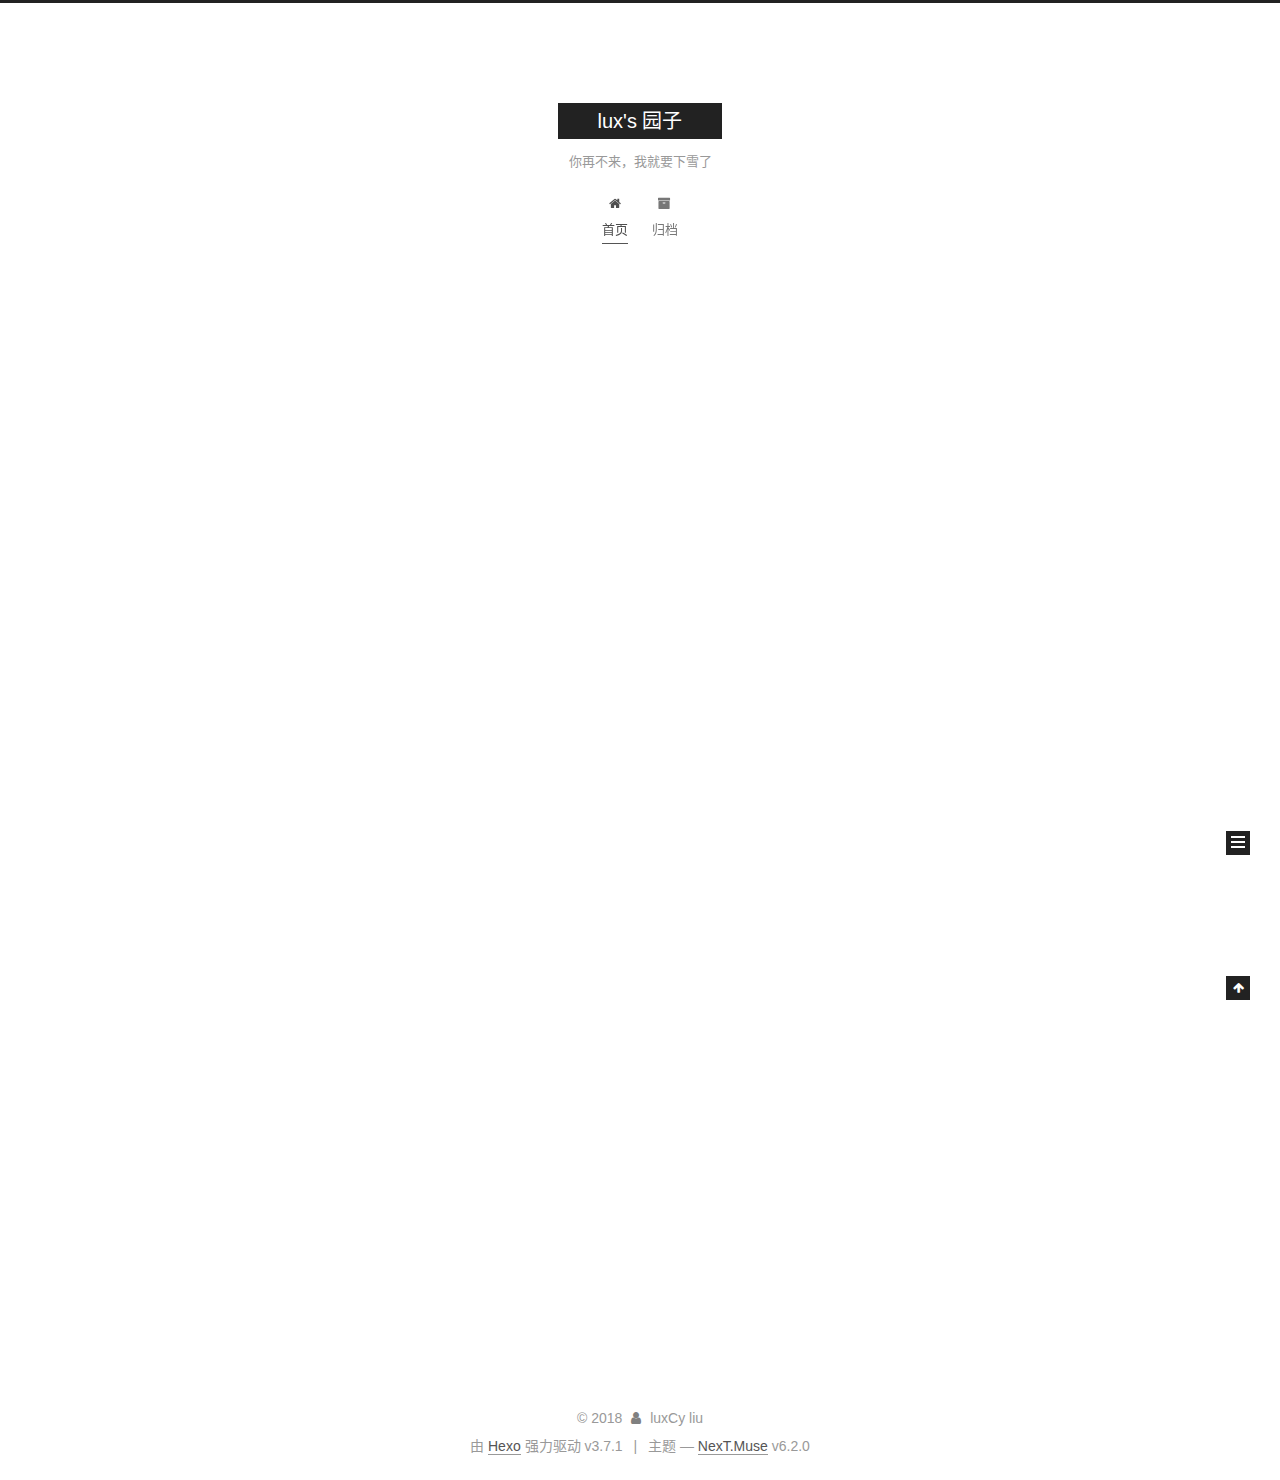
==== index.html @ b4148a6c "Site updated: 2018-05-03 13:56:04" ====
<!DOCTYPE html>






  


<html class="theme-next muse use-motion" lang="zh-CN">
<head>
  <meta charset="UTF-8"/>
<meta http-equiv="X-UA-Compatible" content="IE=edge" />
<meta name="viewport" content="width=device-width, initial-scale=1, maximum-scale=2"/>
<meta name="theme-color" content="#222">












<meta http-equiv="Cache-Control" content="no-transform" />
<meta http-equiv="Cache-Control" content="no-siteapp" />






















<link href="/lib/font-awesome/css/font-awesome.min.css?v=4.6.2" rel="stylesheet" type="text/css" />

<link href="/css/main.css?v=6.2.0" rel="stylesheet" type="text/css" />


  <link rel="apple-touch-icon" sizes="180x180" href="/images/apple-touch-icon-next.png?v=6.2.0">


  <link rel="icon" type="image/png" sizes="32x32" href="/images/favicon-32x32-next.png?v=6.2.0">


  <link rel="icon" type="image/png" sizes="16x16" href="/images/favicon-16x16-next.png?v=6.2.0">


  <link rel="mask-icon" href="/images/logo.svg?v=6.2.0" color="#222">









<script type="text/javascript" id="hexo.configurations">
  var NexT = window.NexT || {};
  var CONFIG = {
    root: '/',
    scheme: 'Muse',
    version: '6.2.0',
    sidebar: {"position":"left","display":"post","offset":12,"b2t":false,"scrollpercent":false,"onmobile":false},
    fancybox: false,
    fastclick: false,
    lazyload: false,
    tabs: true,
    motion: {"enable":true,"async":false,"transition":{"post_block":"fadeIn","post_header":"slideDownIn","post_body":"slideDownIn","coll_header":"slideLeftIn","sidebar":"slideUpIn"}},
    algolia: {
      applicationID: '',
      apiKey: '',
      indexName: '',
      hits: {"per_page":10},
      labels: {"input_placeholder":"Search for Posts","hits_empty":"We didn't find any results for the search: ${query}","hits_stats":"${hits} results found in ${time} ms"}
    }
  };
</script>


  




  <meta property="og:type" content="website">
<meta property="og:title" content="lux&#39;s 园子">
<meta property="og:url" content="http://yoursite.com/index.html">
<meta property="og:site_name" content="lux&#39;s 园子">
<meta property="og:locale" content="zh-CN">
<meta name="twitter:card" content="summary">
<meta name="twitter:title" content="lux&#39;s 园子">






  <link rel="canonical" href="http://yoursite.com/"/>



<script type="text/javascript" id="page.configurations">
  CONFIG.page = {
    sidebar: "",
  };
</script>

  <title>lux's 园子</title>
  









  <noscript>
  <style type="text/css">
    .use-motion .motion-element,
    .use-motion .brand,
    .use-motion .menu-item,
    .sidebar-inner,
    .use-motion .post-block,
    .use-motion .pagination,
    .use-motion .comments,
    .use-motion .post-header,
    .use-motion .post-body,
    .use-motion .collection-title { opacity: initial; }

    .use-motion .logo,
    .use-motion .site-title,
    .use-motion .site-subtitle {
      opacity: initial;
      top: initial;
    }

    .use-motion {
      .logo-line-before i { left: initial; }
      .logo-line-after i { right: initial; }
    }
  </style>
</noscript>

</head>

<body itemscope itemtype="http://schema.org/WebPage" lang="zh-CN">

  
  
    
  

  <div class="container sidebar-position-left 
  page-home">
    <div class="headband"></div>

    <header id="header" class="header" itemscope itemtype="http://schema.org/WPHeader">
      <div class="header-inner"><div class="site-brand-wrapper">
  <div class="site-meta ">
    

    <div class="custom-logo-site-title">
      <a href="/" class="brand" rel="start">
        <span class="logo-line-before"><i></i></span>
        <span class="site-title">lux's 园子</span>
        <span class="logo-line-after"><i></i></span>
      </a>
    </div>
      
        <p class="site-subtitle">你再不来，我就要下雪了</p>
      
  </div>

  <div class="site-nav-toggle">
    <button aria-label="切换导航栏">
      <span class="btn-bar"></span>
      <span class="btn-bar"></span>
      <span class="btn-bar"></span>
    </button>
  </div>
</div>




<nav class="site-nav">
  
    <ul id="menu" class="menu">
      
        
        
        
          
          <li class="menu-item menu-item-home menu-item-active">
    <a href="/" rel="section">
      <i class="menu-item-icon fa fa-fw fa-home"></i> <br />首页</a>
  </li>
        
        
        
          
          <li class="menu-item menu-item-archives">
    <a href="/archives/" rel="section">
      <i class="menu-item-icon fa fa-fw fa-archive"></i> <br />归档</a>
  </li>

      
      
    </ul>
  

  
    

  

  
</nav>



  



</div>
    </header>

    


    <main id="main" class="main">
      <div class="main-inner">
        <div class="content-wrap">
          
          <div id="content" class="content">
            
  <section id="posts" class="posts-expand">
    
      

  

  
  
  

  

  <article class="post post-type-normal" itemscope itemtype="http://schema.org/Article">
  
  
  
  <div class="post-block">
    <link itemprop="mainEntityOfPage" href="http://yoursite.com/2018/05/03/hello-world/">

    <span hidden itemprop="author" itemscope itemtype="http://schema.org/Person">
      <meta itemprop="name" content="luxCy liu">
      <meta itemprop="description" content="">
      <meta itemprop="image" content="/images/avatar.gif">
    </span>

    <span hidden itemprop="publisher" itemscope itemtype="http://schema.org/Organization">
      <meta itemprop="name" content="lux's 园子">
    </span>

    
      <header class="post-header">

        
        
          <h1 class="post-title" itemprop="name headline">
                
                <a class="post-title-link" href="/2018/05/03/hello-world/" itemprop="url">
                  Hello World
                </a>
              
            
          </h1>
        

        <div class="post-meta">
          <span class="post-time">

            
            
            

            
              <span class="post-meta-item-icon">
                <i class="fa fa-calendar-o"></i>
              </span>
              
                <span class="post-meta-item-text">发表于</span>
              

              
                
              

              <time title="创建时间：2018-05-03 13:45:17" itemprop="dateCreated datePublished" datetime="2018-05-03T13:45:17+08:00">2018-05-03</time>
            

            
          </span>

          

          
            
          

          
          

          

          

          

        </div>
      </header>
    

    
    
    
    <div class="post-body" itemprop="articleBody">

      
      

      
        
          
            <p>Welcome to <a href="https://hexo.io/" target="_blank" rel="noopener">Hexo</a>! This is your very first post. Check <a href="https://hexo.io/docs/" target="_blank" rel="noopener">documentation</a> for more info. If you get any problems when using Hexo, you can find the answer in <a href="https://hexo.io/docs/troubleshooting.html" target="_blank" rel="noopener">troubleshooting</a> or you can ask me on <a href="https://github.com/hexojs/hexo/issues" target="_blank" rel="noopener">GitHub</a>.</p>
<h2 id="Quick-Start"><a href="#Quick-Start" class="headerlink" title="Quick Start"></a>Quick Start</h2><h3 id="Create-a-new-post"><a href="#Create-a-new-post" class="headerlink" title="Create a new post"></a>Create a new post</h3><figure class="highlight bash"><table><tr><td class="gutter"><pre><span class="line">1</span><br></pre></td><td class="code"><pre><span class="line">$ hexo new <span class="string">"My New Post"</span></span><br></pre></td></tr></table></figure>
<p>More info: <a href="https://hexo.io/docs/writing.html" target="_blank" rel="noopener">Writing</a></p>
<h3 id="Run-server"><a href="#Run-server" class="headerlink" title="Run server"></a>Run server</h3><figure class="highlight bash"><table><tr><td class="gutter"><pre><span class="line">1</span><br></pre></td><td class="code"><pre><span class="line">$ hexo server</span><br></pre></td></tr></table></figure>
<p>More info: <a href="https://hexo.io/docs/server.html" target="_blank" rel="noopener">Server</a></p>
<h3 id="Generate-static-files"><a href="#Generate-static-files" class="headerlink" title="Generate static files"></a>Generate static files</h3><figure class="highlight bash"><table><tr><td class="gutter"><pre><span class="line">1</span><br></pre></td><td class="code"><pre><span class="line">$ hexo generate</span><br></pre></td></tr></table></figure>
<p>More info: <a href="https://hexo.io/docs/generating.html" target="_blank" rel="noopener">Generating</a></p>
<h3 id="Deploy-to-remote-sites"><a href="#Deploy-to-remote-sites" class="headerlink" title="Deploy to remote sites"></a>Deploy to remote sites</h3><figure class="highlight bash"><table><tr><td class="gutter"><pre><span class="line">1</span><br></pre></td><td class="code"><pre><span class="line">$ hexo deploy</span><br></pre></td></tr></table></figure>
<p>More info: <a href="https://hexo.io/docs/deployment.html" target="_blank" rel="noopener">Deployment</a></p>

          
        
      
    </div>

    

    
    
    

    

    

    

    <footer class="post-footer">
      

      

      

      
      
        <div class="post-eof"></div>
      
    </footer>
  </div>
  
  
  
  </article>


    
  </section>

  


          </div>
          

        </div>
        
          
  
  <div class="sidebar-toggle">
    <div class="sidebar-toggle-line-wrap">
      <span class="sidebar-toggle-line sidebar-toggle-line-first"></span>
      <span class="sidebar-toggle-line sidebar-toggle-line-middle"></span>
      <span class="sidebar-toggle-line sidebar-toggle-line-last"></span>
    </div>
  </div>

  <aside id="sidebar" class="sidebar">
    
    <div class="sidebar-inner">

      

      

      <section class="site-overview-wrap sidebar-panel sidebar-panel-active">
        <div class="site-overview">
          <div class="site-author motion-element" itemprop="author" itemscope itemtype="http://schema.org/Person">
            
              <p class="site-author-name" itemprop="name">luxCy liu</p>
              <p class="site-description motion-element" itemprop="description"></p>
          </div>

          
            <nav class="site-state motion-element">
              
                <div class="site-state-item site-state-posts">
                
                  <a href="/archives/">
                
                    <span class="site-state-item-count">1</span>
                    <span class="site-state-item-name">日志</span>
                  </a>
                </div>
              

              

              
            </nav>
          

          

          

          
          

          
          

          
            
          
          

        </div>
      </section>

      

      

    </div>
  </aside>


        
      </div>
    </main>

    <footer id="footer" class="footer">
      <div class="footer-inner">
        <div class="copyright">&copy; <span itemprop="copyrightYear">2018</span>
  <span class="with-love" id="animate">
    <i class="fa fa-user"></i>
  </span>
  <span class="author" itemprop="copyrightHolder">luxCy liu</span>

  

  
</div>




  <div class="powered-by">由 <a class="theme-link" target="_blank" href="https://hexo.io">Hexo</a> 强力驱动 v3.7.1</div>



  <span class="post-meta-divider">|</span>



  <div class="theme-info">主题 &mdash; <a class="theme-link" target="_blank" href="https://github.com/theme-next/hexo-theme-next">NexT.Muse</a> v6.2.0</div>




        








        
      </div>
    </footer>

    
      <div class="back-to-top">
        <i class="fa fa-arrow-up"></i>
        
      </div>
    

    

  </div>

  

<script type="text/javascript">
  if (Object.prototype.toString.call(window.Promise) !== '[object Function]') {
    window.Promise = null;
  }
</script>


























  
  
    <script type="text/javascript" src="/lib/jquery/index.js?v=2.1.3"></script>
  

  
  
    <script type="text/javascript" src="/lib/velocity/velocity.min.js?v=1.2.1"></script>
  

  
  
    <script type="text/javascript" src="/lib/velocity/velocity.ui.min.js?v=1.2.1"></script>
  


  


  <script type="text/javascript" src="/js/src/utils.js?v=6.2.0"></script>

  <script type="text/javascript" src="/js/src/motion.js?v=6.2.0"></script>



  
  

  

  


  <script type="text/javascript" src="/js/src/bootstrap.js?v=6.2.0"></script>



  



	





  





  










  





  

  

  

  

  
  

  

  

  

  

  

</body>
</html>
---- css/main.css ----
/* normalize.css v3.0.2 | MIT License | git.io/normalize */
html {
  font-family: sans-serif; /* 1 */
  -ms-text-size-adjust: 100%; /* 2 */
  -webkit-text-size-adjust: 100%; /* 2 */
}
body {
  margin: 0;
}
article,
aside,
details,
figcaption,
figure,
footer,
header,
hgroup,
main,
menu,
nav,
section,
summary {
  display: block;
}
audio,
canvas,
progress,
video {
  display: inline-block; /* 1 */
  vertical-align: baseline; /* 2 */
}
audio:not([controls]) {
  display: none;
  height: 0;
}
[hidden],
template {
  display: none;
}
a {
  background-color: transparent;
}
a:active,
a:hover {
  outline: 0;
}
abbr[title] {
  border-bottom: 1px dotted;
}
b,
strong {
  font-weight: bold;
}
dfn {
  font-style: italic;
}
h1 {
  font-size: 2em;
  margin: 0.67em 0;
}
mark {
  background: #ff0;
  color: #000;
}
small {
  font-size: 80%;
}
sub,
sup {
  font-size: 75%;
  line-height: 0;
  position: relative;
  vertical-align: baseline;
}
sup {
  top: -0.5em;
}
sub {
  bottom: -0.25em;
}
img {
  border: 0;
}
svg:not(:root) {
  overflow: hidden;
}
figure {
  margin: 1em 40px;
}
hr {
  -moz-box-sizing: content-box;
  box-sizing: content-box;
  height: 0;
}
pre {
  overflow: auto;
}
code,
kbd,
pre,
samp {
  font-family: monospace, monospace;
  font-size: 1em;
}
button,
input,
optgroup,
select,
textarea {
  color: inherit; /* 1 */
  font: inherit; /* 2 */
  margin: 0; /* 3 */
}
button {
  overflow: visible;
}
button,
select {
  text-transform: none;
}
button,
html input[type="button"],
input[type="reset"],
input[type="submit"] {
  -webkit-appearance: button; /* 2 */
  cursor: pointer; /* 3 */
}
button[disabled],
html input[disabled] {
  cursor: default;
}
button::-moz-focus-inner,
input::-moz-focus-inner {
  border: 0;
  padding: 0;
}
input {
  line-height: normal;
}
input[type="checkbox"],
input[type="radio"] {
  box-sizing: border-box; /* 1 */
  padding: 0; /* 2 */
}
input[type="number"]::-webkit-inner-spin-button,
input[type="number"]::-webkit-outer-spin-button {
  height: auto;
}
input[type="search"] {
  -webkit-appearance: textfield; /* 1 */
  -moz-box-sizing: content-box;
  -webkit-box-sizing: content-box; /* 2 */
  box-sizing: content-box;
}
input[type="search"]::-webkit-search-cancel-button,
input[type="search"]::-webkit-search-decoration {
  -webkit-appearance: none;
}
fieldset {
  border: 1px solid #c0c0c0;
  margin: 0 2px;
  padding: 0.35em 0.625em 0.75em;
}
legend {
  border: 0; /* 1 */
  padding: 0; /* 2 */
}
textarea {
  overflow: auto;
}
optgroup {
  font-weight: bold;
}
table {
  border-collapse: collapse;
  border-spacing: 0;
}
td,
th {
  padding: 0;
}
::selection {
  background: #262a30;
  color: #fff;
}
body {
  position: relative;
  font-family: 'Lato', "PingFang SC", "Microsoft YaHei", sans-serif;
  font-size: 14px;
  line-height: 2;
  color: #555;
  background: #fff;
}
@media (max-width: 767px) {
  body {
    padding-right: 0 !important;
  }
}
@media (min-width: 768px) and (max-width: 991px) {
  body {
    padding-right: 0 !important;
  }
}
@media (min-width: 1600px) {
  body {
    font-size: 16px;
  }
}
h1,
h2,
h3,
h4,
h5,
h6 {
  margin: 0;
  padding: 0;
  font-weight: bold;
  line-height: 1.5;
  font-family: 'Lato', "PingFang SC", "Microsoft YaHei", sans-serif;
}
h1,
h2,
h3,
h4,
h5,
h6 {
  margin: 20px 0 15px;
}
h1 {
  font-size: 22px;
}
@media (max-width: 767px) {
  h1 {
    font-size: 18px;
  }
}
h2 {
  font-size: 20px;
}
@media (max-width: 767px) {
  h2 {
    font-size: 16px;
  }
}
h3 {
  font-size: 18px;
}
@media (max-width: 767px) {
  h3 {
    font-size: 14px;
  }
}
h4 {
  font-size: 16px;
}
@media (max-width: 767px) {
  h4 {
    font-size: 12px;
  }
}
h5 {
  font-size: 14px;
}
@media (max-width: 767px) {
  h5 {
    font-size: 10px;
  }
}
h6 {
  font-size: 12px;
}
@media (max-width: 767px) {
  h6 {
    font-size: 8px;
  }
}
p {
  margin: 0 0 20px 0;
}
a {
  color: #555;
  text-decoration: none;
  outline: none;
  border-bottom: 1px solid #999;
  word-wrap: break-word;
}
a:hover {
  color: #222;
  border-bottom-color: #222;
}
blockquote {
  margin: 0;
  padding: 0;
}
img {
  display: block;
  margin: auto;
  max-width: 100%;
  height: auto;
}
hr {
  margin: 40px 0;
  height: 3px;
  border: none;
  background-color: #ddd;
  background-image: repeating-linear-gradient(-45deg, #fff, #fff 4px, transparent 4px, transparent 8px);
}
blockquote {
  padding: 0 15px;
  color: #666;
  border-left: 4px solid #ddd;
}
blockquote cite::before {
  content: "-";
  padding: 0 5px;
}
dt {
  font-weight: 700;
}
dd {
  margin: 0;
  padding: 0;
}
kbd {
  border: 1px solid #ccc;
  border-radius: 0.2em;
  box-shadow: 0.1em 0.1em 0.2em rgba(0,0,0,0.1);
  background-color: #f9f9f9;
  font-family: inherit;
  background-image: -webkit-linear-gradient(top, #eee, #fff, #eee);
  padding: 0.1em 0.3em;
  white-space: nowrap;
}
.text-left {
  text-align: left;
}
.text-center {
  text-align: center;
}
.text-right {
  text-align: right;
}
.text-justify {
  text-align: justify;
}
.text-nowrap {
  white-space: nowrap;
}
.text-lowercase {
  text-transform: lowercase;
}
.text-uppercase {
  text-transform: uppercase;
}
.text-capitalize {
  text-transform: capitalize;
}
.center-block {
  display: block;
  margin-left: auto;
  margin-right: auto;
}
.clearfix:before,
.clearfix:after {
  content: " ";
  display: table;
}
.clearfix:after {
  clear: both;
}
.pullquote {
  width: 45%;
}
.pullquote.left {
  float: left;
  margin-left: 5px;
  margin-right: 10px;
}
.pullquote.right {
  float: right;
  margin-left: 10px;
  margin-right: 5px;
}
.affix.affix.affix {
  position: fixed;
}
.translation {
  margin-top: -20px;
  font-size: 14px;
  color: #999;
}
.scrollbar-measure {
  width: 100px;
  height: 100px;
  overflow: scroll;
  position: absolute;
  top: -9999px;
}
.use-motion .motion-element {
  opacity: 0;
}
table {
  margin: 20px 0;
  width: 100%;
  border-collapse: collapse;
  border-spacing: 0;
  border: 1px solid #ddd;
  font-size: 14px;
  word-wrap: break-all;
}
table>tbody>tr:nth-of-type(odd) {
  background-color: #f9f9f9;
}
table>tbody>tr:hover {
  background-color: #f5f5f5;
}
caption,
th,
td {
  padding: 8px;
  text-align: left;
  vertical-align: middle;
  font-weight: normal;
}
th,
td {
  border-bottom: 3px solid #ddd;
  border-right: 1px solid #eee;
}
th {
  padding-bottom: 10px;
  font-weight: 700;
}
td {
  border-bottom-width: 1px;
}
html,
body {
  height: 100%;
}
.container {
  position: relative;
  min-height: 100%;
}
.header-inner {
  margin: 0 auto;
  padding: 100px 0 70px;
  width: 700px;
}
@media (min-width: 1600px) {
  .container .header-inner {
    width: 900px;
  }
}
.main {
  padding-bottom: 150px;
}
.main-inner {
  margin: 0 auto;
  width: 700px;
}
@media (min-width: 1600px) {
  .container .main-inner {
    width: 900px;
  }
}
.footer {
  position: absolute;
  left: 0;
  bottom: 0;
  width: 100%;
  min-height: 50px;
}
.footer-inner {
  box-sizing: border-box;
  margin: 20px auto;
  width: 700px;
}
@media (min-width: 1600px) {
  .container .footer-inner {
    width: 900px;
  }
}
pre,
.highlight {
  overflow: auto;
  margin: 20px 0;
  padding: 0;
  font-size: 14px;
  color: #4d4d4c;
  background: #f7f7f7;
  line-height: 1.6;
}
pre,
code {
  font-family: consolas, Menlo, "PingFang SC", "Microsoft YaHei", monospace;
}
code {
  padding: 2px 4px;
  word-wrap: break-word;
  color: #555;
  background: #eee;
  border-radius: 3px;
  font-size: 14px;
}
pre {
  padding: 10px;
}
pre code {
  padding: 0;
  color: #4d4d4c;
  background: none;
  text-shadow: none;
}
.highlight {
  border-radius: 1px;
}
.highlight pre {
  border: none;
  margin: 0;
  padding: 10px 0;
}
.highlight table {
  margin: 0;
  width: auto;
  border: none;
}
.highlight td {
  border: none;
  padding: 0;
}
.highlight figcaption {
  font-size: 1em;
  color: #4d4d4c;
  line-height: 1em;
  margin-bottom: 1em;
  margin: 0em;
  padding: 0.5em;
  background: #eee;
  border-bottom: 1px solid #e9e9e9;
}
.highlight figcaption:before,
.highlight figcaption:after {
  content: " ";
  display: table;
}
.highlight figcaption:after {
  clear: both;
}
.highlight figcaption a {
  float: right;
  color: #4d4d4c;
}
.highlight figcaption a:hover {
  border-bottom-color: #4d4d4c;
}
.highlight .gutter pre {
  padding-left: 10px;
  padding-right: 10px;
  color: #869194;
  text-align: right;
  background-color: #eff2f3;
}
.highlight .code pre {
  width: 100%;
  padding-left: 10px;
  padding-right: 10px;
  background-color: #f7f7f7;
}
.highlight .line {
  height: 20px;
}
.gutter {
  -webkit-user-select: none;
  -moz-user-select: none;
  -ms-user-select: none;
  user-select: none;
}
.gist table {
  width: auto;
}
.gist table td {
  border: none;
}
pre .deletion {
  background: #fdd;
}
pre .addition {
  background: #dfd;
}
pre .meta {
  color: #8959a8;
}
pre .comment {
  color: #8e908c;
}
pre .variable,
pre .attribute,
pre .tag,
pre .regexp,
pre .ruby .constant,
pre .xml .tag .title,
pre .xml .pi,
pre .xml .doctype,
pre .html .doctype,
pre .css .id,
pre .css .class,
pre .css .pseudo {
  color: #c82829;
}
pre .number,
pre .preprocessor,
pre .built_in,
pre .literal,
pre .params,
pre .constant,
pre .command {
  color: #f5871f;
}
pre .ruby .class .title,
pre .css .rules .attribute,
pre .string,
pre .value,
pre .inheritance,
pre .header,
pre .ruby .symbol,
pre .xml .cdata,
pre .special,
pre .number,
pre .formula {
  color: #718c00;
}
pre .title,
pre .css .hexcolor {
  color: #3e999f;
}
pre .function,
pre .python .decorator,
pre .python .title,
pre .ruby .function .title,
pre .ruby .title .keyword,
pre .perl .sub,
pre .javascript .title,
pre .coffeescript .title {
  color: #4271ae;
}
pre .keyword,
pre .javascript .function {
  color: #8959a8;
}
.full-image.full-image.full-image.full-image {
  border: none;
  max-width: 100%;
  width: auto;
  margin: 20px auto 25px;
}
.blockquote-center,
.page-home .post-type-quote blockquote,
.page-post-detail .post-type-quote blockquote {
  position: relative;
  margin: 40px 0;
  padding: 0;
  border-left: none;
  text-align: center;
}
.blockquote-center::before,
.page-home .post-type-quote blockquote::before,
.page-post-detail .post-type-quote blockquote::before,
.blockquote-center::after,
.page-home .post-type-quote blockquote::after,
.page-post-detail .post-type-quote blockquote::after {
  position: absolute;
  content: ' ';
  display: block;
  width: 100%;
  height: 24px;
  opacity: 0.2;
  background-repeat: no-repeat;
  background-position: 0 -6px;
  background-size: 22px 22px;
}
.blockquote-center::before,
.page-home .post-type-quote blockquote::before,
.page-post-detail .post-type-quote blockquote::before {
  top: -20px;
  background-image: url("../images/quote-l.svg");
  border-top: 1px solid #ccc;
}
.blockquote-center::after,
.page-home .post-type-quote blockquote::after,
.page-post-detail .post-type-quote blockquote::after {
  bottom: -20px;
  background-image: url("../images/quote-r.svg");
  border-bottom: 1px solid #ccc;
  background-position: 100% 8px;
}
.blockquote-center p,
.page-home .post-type-quote blockquote p,
.page-post-detail .post-type-quote blockquote p,
.blockquote-center div,
.page-home .post-type-quote blockquote div,
.page-post-detail .post-type-quote blockquote div {
  text-align: center;
}
.post .post-body .group-picture img {
  box-sizing: border-box;
  padding: 0 3px;
  border: none;
}
.post .group-picture-row {
  overflow: hidden;
  margin-top: 6px;
}
.post .group-picture-row:first-child {
  margin-top: 0;
}
.post .group-picture-column {
  float: left;
}
.page-post-detail .post-body .group-picture-column {
  float: none;
  margin-top: 10px;
  width: auto !important;
}
.page-post-detail .post-body .group-picture-column img {
  margin: 0 auto;
}
.page-archive .group-picture-container {
  overflow: hidden;
}
.page-archive .group-picture-row {
  float: left;
}
.page-archive .group-picture-row:first-child {
  margin-top: 6px;
}
.page-archive .group-picture-column {
  max-width: 150px;
  max-height: 150px;
}
.post-body .note {
  position: relative;
  padding: 15px;
  margin-bottom: 20px;
  border: 1px solid #eee;
  border-left-width: 5px;
  border-radius: 3px;
}
.post-body .note h2,
.post-body .note h3,
.post-body .note h4,
.post-body .note h5,
.post-body .note h6 {
  margin-top: 0;
  margin-bottom: 0;
  border-bottom: initial;
  padding-top: 0 !important;
}
.post-body .note p:first-child,
.post-body .note ul:first-child,
.post-body .note ol:first-child,
.post-body .note table:first-child,
.post-body .note pre:first-child,
.post-body .note blockquote:first-child {
  margin-top: 0;
}
.post-body .note p:last-child,
.post-body .note ul:last-child,
.post-body .note ol:last-child,
.post-body .note table:last-child,
.post-body .note pre:last-child,
.post-body .note blockquote:last-child {
  margin-bottom: 0;
}
.post-body .note.default {
  border-left-color: #777;
}
.post-body .note.default h2,
.post-body .note.default h3,
.post-body .note.default h4,
.post-body .note.default h5,
.post-body .note.default h6 {
  color: #777;
}
.post-body .note.primary {
  border-left-color: #6f42c1;
}
.post-body .note.primary h2,
.post-body .note.primary h3,
.post-body .note.primary h4,
.post-body .note.primary h5,
.post-body .note.primary h6 {
  color: #6f42c1;
}
.post-body .note.info {
  border-left-color: #428bca;
}
.post-body .note.info h2,
.post-body .note.info h3,
.post-body .note.info h4,
.post-body .note.info h5,
.post-body .note.info h6 {
  color: #428bca;
}
.post-body .note.success {
  border-left-color: #5cb85c;
}
.post-body .note.success h2,
.post-body .note.success h3,
.post-body .note.success h4,
.post-body .note.success h5,
.post-body .note.success h6 {
  color: #5cb85c;
}
.post-body .note.warning {
  border-left-color: #f0ad4e;
}
.post-body .note.warning h2,
.post-body .note.warning h3,
.post-body .note.warning h4,
.post-body .note.warning h5,
.post-body .note.warning h6 {
  color: #f0ad4e;
}
.post-body .note.danger {
  border-left-color: #d9534f;
}
.post-body .note.danger h2,
.post-body .note.danger h3,
.post-body .note.danger h4,
.post-body .note.danger h5,
.post-body .note.danger h6 {
  color: #d9534f;
}
.post-body .label {
  display: inline;
  padding: 0 2px;
  white-space: nowrap;
}
.post-body .label.default {
  background-color: #f0f0f0;
}
.post-body .label.primary {
  background-color: #efe6f7;
}
.post-body .label.info {
  background-color: #e5f2f8;
}
.post-body .label.success {
  background-color: #e7f4e9;
}
.post-body .label.warning {
  background-color: #fcf6e1;
}
.post-body .label.danger {
  background-color: #fae8eb;
}
.post-body .tabs {
  position: relative;
  display: block;
  margin-bottom: 20px;
  padding-top: 10px;
}
.post-body .tabs ul.nav-tabs {
  margin: 0;
  padding: 0;
  display: flex;
  margin-bottom: -1px;
}
@media (max-width: 413px) {
  .post-body .tabs ul.nav-tabs {
    display: block;
    margin-bottom: 5px;
  }
}
.post-body .tabs ul.nav-tabs li.tab {
  list-style-type: none !important;
  margin: 0 0.25em 0 0;
  border-top: 3px solid transparent;
  border-left: 1px solid transparent;
  border-right: 1px solid transparent;
}
@media (max-width: 413px) {
  .post-body .tabs ul.nav-tabs li.tab {
    margin: initial;
    border-top: 1px solid transparent;
    border-left: 3px solid transparent;
    border-right: 1px solid transparent;
    border-bottom: 1px solid transparent;
  }
}
.post-body .tabs ul.nav-tabs li.tab a {
  outline: 0;
  border-bottom: initial;
  display: block;
  line-height: 1.8em;
  padding: 0.25em 0.75em;
  transition-duration: 0.2s;
  transition-timing-function: ease-out;
  transition-delay: 0s;
}
.post-body .tabs ul.nav-tabs li.tab a i {
  width: 1.285714285714286em;
}
.post-body .tabs ul.nav-tabs li.tab.active {
  border-top: 3px solid #fc6423;
  border-left: 1px solid #ddd;
  border-right: 1px solid #ddd;
  background-color: #fff;
}
@media (max-width: 413px) {
  .post-body .tabs ul.nav-tabs li.tab.active {
    border-top: 1px solid #ddd;
    border-left: 3px solid #fc6423;
    border-right: 1px solid #ddd;
    border-bottom: 1px solid #ddd;
  }
}
.post-body .tabs ul.nav-tabs li.tab.active a {
  cursor: default;
  color: #555;
}
.post-body .tabs .tab-content {
  background-color: #fff;
}
.post-body .tabs .tab-content .tab-pane {
  border: 1px solid #ddd;
  padding: 20px 20px 0 20px;
}
.post-body .tabs .tab-content .tab-pane:not(.active) {
  display: none !important;
}
.post-body .tabs .tab-content .tab-pane.active {
  display: block !important;
}
.btn {
  display: inline-block;
  padding: 0 20px;
  font-size: 14px;
  color: #fff;
  background: #222;
  border: 2px solid #222;
  text-decoration: none;
  border-radius: 0;
  transition-property: background-color;
  transition-duration: 0.2s;
  transition-timing-function: ease-in-out;
  transition-delay: 0s;
  line-height: 2;
}
.btn:hover {
  border-color: #222;
  color: #222;
  background: #fff;
}
.btn +.btn {
  margin: 0 0 8px 8px;
}
.btn .fa-fw {
  width: 1.285714285714286em;
  text-align: left;
}
.btn-bar {
  display: block;
  width: 22px;
  height: 2px;
  background: #555;
  border-radius: 1px;
}
.btn-bar+.btn-bar {
  margin-top: 4px;
}
.pagination {
  margin: 120px 0 40px;
  text-align: center;
  border-top: 1px solid #eee;
}
.page-number-basic,
.pagination .prev,
.pagination .next,
.pagination .page-number,
.pagination .space {
  display: inline-block;
  position: relative;
  top: -1px;
  margin: 0 10px;
  padding: 0 11px;
}
@media (max-width: 767px) {
  .page-number-basic,
  .pagination .prev,
  .pagination .next,
  .pagination .page-number,
  .pagination .space {
    margin: 0 5px;
  }
}
.pagination .prev,
.pagination .next,
.pagination .page-number {
  border-bottom: 0;
  border-top: 1px solid #eee;
  transition-property: border-color;
  transition-duration: 0.2s;
  transition-timing-function: ease-in-out;
  transition-delay: 0s;
}
.pagination .prev:hover,
.pagination .next:hover,
.pagination .page-number:hover {
  border-top-color: #222;
}
.pagination .space {
  padding: 0;
  margin: 0;
}
.pagination .prev {
  margin-left: 0;
}
.pagination .next {
  margin-right: 0;
}
.pagination .page-number.current {
  color: #fff;
  background: #ccc;
  border-top-color: #ccc;
}
@media (max-width: 767px) {
  .pagination {
    border-top: none;
  }
  .pagination .prev,
  .pagination .next,
  .pagination .page-number {
    margin-bottom: 10px;
    border-top: 0;
    border-bottom: 1px solid #eee;
    padding: 0 10px;
  }
  .pagination .prev:hover,
  .pagination .next:hover,
  .pagination .page-number:hover {
    border-bottom-color: #222;
  }
}
.comments {
  margin: 60px 20px 0;
}
.tag-cloud {
  text-align: center;
}
.tag-cloud a {
  display: inline-block;
  margin: 10px;
}
.back-to-top {
  box-sizing: border-box;
  position: fixed;
  bottom: -100px;
  right: 30px;
  z-index: 1050;
  padding: 0 6px;
  width: 24px;
  background: #222;
  font-size: 12px;
  opacity: 1;
  color: #fff;
  cursor: pointer;
  text-align: center;
  -webkit-transform: translateZ(0);
  transition-property: bottom;
  transition-duration: 0.2s;
  transition-timing-function: ease-in-out;
  transition-delay: 0s;
}
@media (min-width: 768px) and (max-width: 991px) {
  .back-to-top {
    display: none !important;
  }
}
@media (max-width: 767px) {
  .back-to-top {
    display: none !important;
  }
}
.back-to-top.back-to-top-on {
  bottom: 19px;
}
.header {
  background: transparent;
}
.header-inner {
  position: relative;
}
.headband {
  height: 3px;
  background: #222;
}
.site-meta {
  margin: 0;
  text-align: center;
}
@media (max-width: 767px) {
  .site-meta {
    text-align: center;
  }
}
.brand {
  position: relative;
  display: inline-block;
  padding: 0 40px;
  color: #fff;
  background: #222;
  border-bottom: none;
}
.brand:hover {
  color: #fff;
}
.logo {
  display: inline-block;
  margin-right: 5px;
  line-height: 36px;
  vertical-align: top;
}
.site-title {
  display: inline-block;
  vertical-align: top;
  line-height: 36px;
  font-size: 20px;
  font-weight: normal;
  font-family: 'Lato', "PingFang SC", "Microsoft YaHei", sans-serif;
}
.site-subtitle {
  margin-top: 10px;
  font-size: 13px;
  color: #999;
}
.use-motion .brand {
  opacity: 0;
}
.use-motion .logo,
.use-motion .site-title,
.use-motion .site-subtitle {
  opacity: 0;
  position: relative;
  top: -10px;
}
.site-nav-toggle {
  display: none;
  position: absolute;
  top: 10px;
  left: 10px;
}
@media (max-width: 767px) {
  .site-nav-toggle {
    display: block;
  }
}
.site-nav-toggle button {
  margin-top: 2px;
  padding: 9px 10px;
  background: transparent;
  border: none;
}
@media (max-width: 767px) {
  .site-nav {
    display: none;
    margin: 0 -10px;
    padding: 0 10px;
    clear: both;
    border-top: 1px solid #ddd;
  }
}
@media (min-width: 768px) and (max-width: 991px) {
  .site-nav {
    display: block !important;
  }
}
@media (min-width: 992px) {
  .site-nav {
    display: block !important;
  }
}
.menu {
  margin-top: 20px;
  padding-left: 0;
  text-align: center;
}
.menu .menu-item {
  display: inline-block;
  margin: 0 10px;
  list-style: none;
}
@media screen and (max-width: 767px) {
  .menu .menu-item {
    margin-top: 10px;
  }
}
.menu .menu-item a {
  display: block;
  font-size: 13px;
  line-height: inherit;
  border-bottom: 1px solid transparent;
  transition-property: border-color;
  transition-duration: 0.2s;
  transition-timing-function: ease-in-out;
  transition-delay: 0s;
}
.menu .menu-item a:hover {
  border-bottom-color: #222;
}
.menu .menu-item .fa {
  margin-right: 5px;
}
.use-motion .menu-item {
  opacity: 0;
}
.post-body {
  font-family: 'Lato', "PingFang SC", "Microsoft YaHei", sans-serif;
}
@media (max-width: 767px) {
  .post-body {
    word-break: break-word;
  }
}
.post-body .fancybox img {
  display: block !important;
  margin: 0 auto;
  cursor: pointer;
  cursor: zoom-in;
  cursor: -webkit-zoom-in;
}
.post-body .image-caption,
.post-body .figure .caption {
  margin: -20px auto 15px;
  text-align: center;
  font-size: 14px;
  color: #999;
  font-weight: bold;
  line-height: 1;
}
.post-sticky-flag {
  display: inline-block;
  font-size: 16px;
  -ms-transform: rotate(30deg);
  -webkit-transform: rotate(30deg);
  -moz-transform: rotate(30deg);
  -ms-transform: rotate(30deg);
  -o-transform: rotate(30deg);
  transform: rotate(30deg);
}
.use-motion .post-block,
.use-motion .pagination,
.use-motion .comments {
  opacity: 0;
}
.use-motion .post-header {
  opacity: 0;
}
.use-motion .post-body {
  opacity: 0;
}
.use-motion .collection-title {
  opacity: 0;
}
.posts-expand {
  padding-top: 40px;
}
@media (max-width: 767px) {
  .posts-expand {
    margin: 0 20px;
  }
  .post-body pre .gutter pre {
    padding-right: 10px;
  }
  .post-body .highlight {
    margin-left: 0px;
    margin-right: 0px;
    padding: 0;
  }
  .post-body .highlight .gutter pre {
    padding-right: 10px;
  }
}
@media (min-width: 992px) {
  .posts-expand .post-body {
    text-align: justify;
  }
}
.posts-expand .post-body h2,
.posts-expand .post-body h3,
.posts-expand .post-body h4,
.posts-expand .post-body h5,
.posts-expand .post-body h6 {
  padding-top: 10px;
}
.posts-expand .post-body h2 .header-anchor,
.posts-expand .post-body h3 .header-anchor,
.posts-expand .post-body h4 .header-anchor,
.posts-expand .post-body h5 .header-anchor,
.posts-expand .post-body h6 .header-anchor {
  float: right;
  margin-left: 10px;
  color: #ccc;
  border-bottom-style: none;
  visibility: hidden;
}
.posts-expand .post-body h2 .header-anchor:hover,
.posts-expand .post-body h3 .header-anchor:hover,
.posts-expand .post-body h4 .header-anchor:hover,
.posts-expand .post-body h5 .header-anchor:hover,
.posts-expand .post-body h6 .header-anchor:hover {
  color: inherit;
}
.posts-expand .post-body h2:hover .header-anchor,
.posts-expand .post-body h3:hover .header-anchor,
.posts-expand .post-body h4:hover .header-anchor,
.posts-expand .post-body h5:hover .header-anchor,
.posts-expand .post-body h6:hover .header-anchor {
  visibility: visible;
}
.posts-expand .post-body ul li {
  list-style: circle;
}
.posts-expand .post-body img {
  box-sizing: border-box;
  margin: auto;
  padding: 3px;
  border: 1px solid #ddd;
}
.posts-expand .post-body .fancybox img {
  margin: 0 auto 25px;
}
.posts-expand .post-body img {
  margin: 0 auto 25px;
}
@media (max-width: 767px) {
  .posts-collapse {
    margin: 0 20px;
  }
  .posts-collapse .post-title,
  .posts-collapse .post-meta {
    display: block;
    width: auto;
    text-align: left;
  }
}
.posts-collapse {
  position: relative;
  z-index: 1010;
  margin-left: 55px;
}
.posts-collapse::after {
  content: " ";
  position: absolute;
  top: 20px;
  left: 0;
  margin-left: -2px;
  width: 4px;
  height: 100%;
  background: #f5f5f5;
  z-index: -1;
}
@media (max-width: 767px) {
  .posts-collapse {
    margin: 0 20px;
  }
}
.posts-collapse .collection-title {
  position: relative;
  margin: 60px 0;
}
.posts-collapse .collection-title h1,
.posts-collapse .collection-title h2 {
  margin-left: 20px;
}
.posts-collapse .collection-title small {
  color: #bbb;
  margin-left: 5px;
}
.posts-collapse .collection-title::before {
  content: " ";
  position: absolute;
  left: 0;
  top: 50%;
  margin-left: -4px;
  margin-top: -4px;
  width: 8px;
  height: 8px;
  background: #bbb;
  border-radius: 50%;
}
.posts-collapse .post {
  margin: 30px 0;
}
.posts-collapse .post-header {
  position: relative;
  transition-duration: 0.2s;
  transition-timing-function: ease-in-out;
  transition-delay: 0s;
  transition-property: border;
  border-bottom: 1px dashed #ccc;
}
.posts-collapse .post-header::before {
  content: " ";
  position: absolute;
  left: 0;
  top: 12px;
  width: 6px;
  height: 6px;
  margin-left: -4px;
  background: #bbb;
  border-radius: 50%;
  border: 1px solid #fff;
  transition-duration: 0.2s;
  transition-timing-function: ease-in-out;
  transition-delay: 0s;
  transition-property: background;
}
.posts-collapse .post-header:hover {
  border-bottom-color: #666;
}
.posts-collapse .post-header:hover::before {
  background: #222;
}
.posts-collapse .post-meta {
  position: absolute;
  font-size: 12px;
  left: 20px;
  top: 5px;
}
.posts-collapse .post-comments-count {
  display: none;
}
.posts-collapse .post-title {
  margin-left: 60px;
  font-size: 16px;
  font-weight: normal;
  line-height: inherit;
}
.posts-collapse .post-title::after {
  margin-left: 3px;
  opacity: 0.6;
}
.posts-collapse .post-title a {
  color: #666;
  border-bottom: none;
}
.page-home .post-type-quote .post-header,
.page-post-detail .post-type-quote .post-header,
.page-home .post-type-quote .post-tags,
.page-post-detail .post-type-quote .post-tags {
  display: none;
}
.posts-expand .post-title {
  text-align: center;
  word-break: break-word;
  font-weight: 400;
}
.posts-expand .post-title-link {
  display: inline-block;
  position: relative;
  color: #555;
  border-bottom: none;
  line-height: 1.2;
  vertical-align: top;
}
.posts-expand .post-title-link::before {
  content: "";
  position: absolute;
  width: 100%;
  height: 2px;
  bottom: 0;
  left: 0;
  background-color: #000;
  visibility: hidden;
  -webkit-transform: scaleX(0);
  -moz-transform: scaleX(0);
  -ms-transform: scaleX(0);
  -o-transform: scaleX(0);
  transform: scaleX(0);
  transition-duration: 0.2s;
  transition-timing-function: ease-in-out;
  transition-delay: 0s;
}
.posts-expand .post-title-link:hover::before {
  visibility: visible;
  -webkit-transform: scaleX(1);
  -moz-transform: scaleX(1);
  -ms-transform: scaleX(1);
  -o-transform: scaleX(1);
  transform: scaleX(1);
}
.posts-expand .post-title-link .fa {
  font-size: 16px;
}
.posts-expand .post-meta {
  margin: 3px 0 60px 0;
  color: #999;
  font-family: 'Lato', "PingFang SC", "Microsoft YaHei", sans-serif;
  font-size: 12px;
  text-align: center;
}
.posts-expand .post-meta .post-category-list {
  display: inline-block;
  margin: 0;
  padding: 3px;
}
.posts-expand .post-meta .post-category-list-link {
  color: #999;
}
.posts-expand .post-meta .post-description {
  font-size: 14px;
  margin-top: 2px;
}
.posts-expand .post-meta time {
  border-bottom: 1px dashed #999;
  cursor: help;
}
.post-meta-divider {
  margin: 0 0.5em;
}
.post-meta-item-icon {
  margin-right: 3px;
}
@media (min-width: 768px) and (max-width: 991px) {
  .post-meta-item-icon {
    display: inline-block;
  }
}
@media (max-width: 767px) {
  .post-meta-item-icon {
    display: inline-block;
  }
}
@media (min-width: 768px) and (max-width: 991px) {
  .post-meta-item-text {
    display: none;
  }
}
@media (max-width: 767px) {
  .post-meta-item-text {
    display: none;
  }
}
.post-button {
  margin-top: 40px;
}
.posts-expand .post-tags {
  margin-top: 40px;
  text-align: center;
}
.posts-expand .post-tags a {
  display: inline-block;
  margin-right: 10px;
  font-size: 13px;
}
.post-nav {
  display: table;
  margin-top: 15px;
  width: 100%;
  border-top: 1px solid #eee;
}
.post-nav-divider {
  display: table-cell;
  width: 10%;
}
.post-nav-item {
  display: table-cell;
  padding: 10px 0 0 0;
  width: 45%;
  vertical-align: top;
}
.post-nav-item a {
  position: relative;
  display: block;
  line-height: 25px;
  font-size: 14px;
  color: #555;
  border-bottom: none;
}
.post-nav-item a:hover {
  color: #222;
  border-bottom: none;
}
.post-nav-item a:active {
  top: 2px;
}
.post-nav-item .fa {
  position: absolute;
  top: 8px;
  left: 0;
  font-size: 12px;
}
.post-nav-next a {
  padding-left: 15px;
}
.post-nav-prev {
  text-align: right;
}
.post-nav-prev a {
  padding-right: 15px;
}
.post-nav-prev .fa {
  right: 0;
  left: auto;
}
.posts-expand .post-eof {
  display: block;
  margin: 80px auto 60px;
  width: 8%;
  height: 1px;
  background: #ccc;
  text-align: center;
}
.post:last-child .post-eof.post-eof.post-eof {
  display: none;
}
.post-gallery {
  display: table;
  table-layout: fixed;
  width: 100%;
  border-collapse: separate;
}
.post-gallery-row {
  display: table-row;
}
.post-gallery .post-gallery-img {
  display: table-cell;
  text-align: center;
  vertical-align: middle;
  border: none;
}
.post-gallery .post-gallery-img img {
  max-width: 100%;
  max-height: 100%;
  border: none;
}
.fancybox-close,
.fancybox-close:hover {
  border: none;
}
.rtl.post-body p,
.rtl.post-body a,
.rtl.post-body h1,
.rtl.post-body h2,
.rtl.post-body h3,
.rtl.post-body h4,
.rtl.post-body h5,
.rtl.post-body h6,
.rtl.post-body li,
.rtl.post-body ul,
.rtl.post-body ol {
  direction: rtl;
  font-family: UKIJ Ekran;
}
.rtl.post-title {
  font-family: UKIJ Ekran;
}
.sidebar {
  position: fixed;
  right: 0;
  top: 0;
  bottom: 0;
  width: 0;
  z-index: 1040;
  box-shadow: inset 0 2px 6px #000;
  background: #222;
  -webkit-transform: translateZ(0);
}
.sidebar a,
.sidebar .exturl {
  color: #999;
  border-bottom-color: #555;
}
.sidebar a:hover,
.sidebar .exturl:hover {
  color: #eee;
}
@media (min-width: 768px) and (max-width: 991px) {
  .sidebar {
    display: none !important;
  }
}
@media (max-width: 767px) {
  .sidebar {
    display: none !important;
  }
}
.sidebar-inner {
  position: relative;
  padding: 20px 10px;
  color: #999;
  text-align: center;
}
.site-overview-wrap {
  overflow: hidden;
}
.site-overview {
  overflow-y: auto;
  overflow-x: hidden;
}
.sidebar-toggle {
  position: fixed;
  right: 30px;
  bottom: 45px;
  width: 14px;
  height: 14px;
  padding: 5px;
  background: #222;
  line-height: 0;
  z-index: 1050;
  cursor: pointer;
  -webkit-transform: translateZ(0);
}
@media (min-width: 768px) and (max-width: 991px) {
  .sidebar-toggle {
    display: none !important;
  }
}
@media (max-width: 767px) {
  .sidebar-toggle {
    display: none !important;
  }
}
.sidebar-toggle-line {
  position: relative;
  display: inline-block;
  vertical-align: top;
  height: 2px;
  width: 100%;
  background: #fff;
  margin-top: 3px;
}
.sidebar-toggle-line:first-child {
  margin-top: 0;
}
.site-author-image {
  display: block;
  margin: 0 auto;
  padding: 2px;
  max-width: 96px;
  height: auto;
  border: 2px solid #333;
}
.site-author-name {
  margin: 5px 0 0;
  text-align: center;
  color: #f5f5f5;
  font-weight: normal;
}
.site-description {
  margin-top: 5px;
  text-align: center;
  font-size: 14px;
  color: #999;
}
.site-state {
  overflow: hidden;
  line-height: 1.4;
  white-space: nowrap;
  text-align: center;
}
.site-state-item {
  display: inline-block;
  padding: 0 15px;
  border-left: 1px solid #333;
}
.site-state-item:first-child {
  border-left: none;
}
.site-state-item a {
  border-bottom: none;
}
.site-state-item-count {
  display: block;
  text-align: center;
  color: inherit;
  font-weight: 600;
  font-size: 18px;
}
.site-state-item-name {
  font-size: 13px;
  color: inherit;
}
.feed-link {
  margin-top: 20px;
}
.feed-link a {
  display: inline-block;
  padding: 0 15px;
  color: #fc6423;
  border: 1px solid #fc6423;
  border-radius: 4px;
}
.feed-link a i {
  color: #fc6423;
  font-size: 14px;
}
.feed-link a:hover {
  color: #fff;
  background: #fc6423;
}
.feed-link a:hover i {
  color: #fff;
}
.links-of-author {
  margin-top: 20px;
}
.links-of-author a,
.links-of-author .exturl {
  display: inline-block;
  vertical-align: middle;
  margin-right: 10px;
  margin-bottom: 10px;
  border-bottom-color: #555;
  font-size: 13px;
}
.links-of-author a:before,
.links-of-author .exturl:before {
  display: inline-block;
  vertical-align: middle;
  margin-right: 3px;
  content: " ";
  width: 4px;
  height: 4px;
  border-radius: 50%;
  background: #faffbd;
}
.links-of-blogroll {
  font-size: 13px;
}
.links-of-blogroll-title {
  margin-top: 20px;
  font-size: 14px;
  font-weight: 600;
}
.links-of-blogroll-list {
  margin: 0;
  padding: 0;
  list-style: none;
}
.links-of-blogroll-item {
  padding: 2px 10px;
}
.links-of-blogroll-item a {
  max-width: 280px;
  box-sizing: border-box;
  display: inline-block;
  overflow: hidden;
  white-space: nowrap;
  text-overflow: ellipsis;
}
.sidebar-nav {
  margin: 0 0 20px;
  padding-left: 0;
}
.sidebar-nav li {
  display: inline-block;
  cursor: pointer;
  border-bottom: 1px solid transparent;
  font-size: 14px;
  color: #555;
}
.sidebar-nav li:hover {
  color: #f5f5f5;
}
.page-post-detail .sidebar-nav-toc {
  padding: 0 5px;
}
.page-post-detail .sidebar-nav-overview {
  margin-left: 10px;
}
.sidebar-nav .sidebar-nav-active {
  color: #87daff;
  border-bottom-color: #87daff;
}
.sidebar-nav .sidebar-nav-active:hover {
  color: #87daff;
}
.sidebar-panel {
  display: none;
}
.sidebar-panel-active {
  display: block;
}
.post-toc-empty {
  font-size: 14px;
  color: #666;
}
.post-toc-wrap {
  overflow: hidden;
}
.post-toc {
  overflow: auto;
}
.post-toc ol {
  margin: 0;
  padding: 0 2px 5px 10px;
  text-align: left;
  list-style: none;
  font-size: 14px;
}
.post-toc ol > ol {
  padding-left: 0;
}
.post-toc ol a {
  transition-duration: 0.2s;
  transition-timing-function: ease-in-out;
  transition-delay: 0s;
  transition-property: all;
  color: #999;
  border-bottom-color: #555;
}
.post-toc ol a:hover {
  color: #ccc;
  border-bottom-color: #ccc;
}
.post-toc .nav-item {
  overflow: hidden;
  text-overflow: ellipsis;
  white-space: nowrap;
  line-height: 1.8;
}
.post-toc .nav .nav-child {
  display: none;
}
.post-toc .nav .active > .nav-child {
  display: block;
}
.post-toc .nav .active-current > .nav-child {
  display: block;
}
.post-toc .nav .active-current > .nav-child > .nav-item {
  display: block;
}
.post-toc .nav .active > a {
  color: #87daff;
  border-bottom-color: #87daff;
}
.post-toc .nav .active-current > a {
  color: #87daff;
}
.post-toc .nav .active-current > a:hover {
  color: #87daff;
}
.footer {
  font-size: 14px;
  color: #999;
}
.footer img {
  border: none;
}
.footer-inner {
  text-align: center;
}
.with-love {
  display: inline-block;
  margin: 0 5px;
  color: #808080;
}
.powered-by,
.theme-info {
  display: inline-block;
}
.cc-license {
  margin-top: 10px;
  text-align: center;
}
.cc-license .cc-opacity {
  opacity: 0.7;
  border-bottom: none;
}
.cc-license .cc-opacity:hover {
  opacity: 0.9;
}
.cc-license img {
  display: inline-block;
}
@-moz-keyframes iconAnimate {
  0%, 100% {
    -webkit-transform: scale(1);
    -moz-transform: scale(1);
    -ms-transform: scale(1);
    -o-transform: scale(1);
    transform: scale(1);
  }
  10%, 30% {
    -webkit-transform: scale(0.9);
    -moz-transform: scale(0.9);
    -ms-transform: scale(0.9);
    -o-transform: scale(0.9);
    transform: scale(0.9);
  }
  20%, 40%, 60%, 80% {
    -webkit-transform: scale(1.1);
    -moz-transform: scale(1.1);
    -ms-transform: scale(1.1);
    -o-transform: scale(1.1);
    transform: scale(1.1);
  }
  50%, 70% {
    -webkit-transform: scale(1.1);
    -moz-transform: scale(1.1);
    -ms-transform: scale(1.1);
    -o-transform: scale(1.1);
    transform: scale(1.1);
  }
}
@-webkit-keyframes iconAnimate {
  0%, 100% {
    -webkit-transform: scale(1);
    -moz-transform: scale(1);
    -ms-transform: scale(1);
    -o-transform: scale(1);
    transform: scale(1);
  }
  10%, 30% {
    -webkit-transform: scale(0.9);
    -moz-transform: scale(0.9);
    -ms-transform: scale(0.9);
    -o-transform: scale(0.9);
    transform: scale(0.9);
  }
  20%, 40%, 60%, 80% {
    -webkit-transform: scale(1.1);
    -moz-transform: scale(1.1);
    -ms-transform: scale(1.1);
    -o-transform: scale(1.1);
    transform: scale(1.1);
  }
  50%, 70% {
    -webkit-transform: scale(1.1);
    -moz-transform: scale(1.1);
    -ms-transform: scale(1.1);
    -o-transform: scale(1.1);
    transform: scale(1.1);
  }
}
@-o-keyframes iconAnimate {
  0%, 100% {
    -webkit-transform: scale(1);
    -moz-transform: scale(1);
    -ms-transform: scale(1);
    -o-transform: scale(1);
    transform: scale(1);
  }
  10%, 30% {
    -webkit-transform: scale(0.9);
    -moz-transform: scale(0.9);
    -ms-transform: scale(0.9);
    -o-transform: scale(0.9);
    transform: scale(0.9);
  }
  20%, 40%, 60%, 80% {
    -webkit-transform: scale(1.1);
    -moz-transform: scale(1.1);
    -ms-transform: scale(1.1);
    -o-transform: scale(1.1);
    transform: scale(1.1);
  }
  50%, 70% {
    -webkit-transform: scale(1.1);
    -moz-transform: scale(1.1);
    -ms-transform: scale(1.1);
    -o-transform: scale(1.1);
    transform: scale(1.1);
  }
}
@keyframes iconAnimate {
  0%, 100% {
    -webkit-transform: scale(1);
    -moz-transform: scale(1);
    -ms-transform: scale(1);
    -o-transform: scale(1);
    transform: scale(1);
  }
  10%, 30% {
    -webkit-transform: scale(0.9);
    -moz-transform: scale(0.9);
    -ms-transform: scale(0.9);
    -o-transform: scale(0.9);
    transform: scale(0.9);
  }
  20%, 40%, 60%, 80% {
    -webkit-transform: scale(1.1);
    -moz-transform: scale(1.1);
    -ms-transform: scale(1.1);
    -o-transform: scale(1.1);
    transform: scale(1.1);
  }
  50%, 70% {
    -webkit-transform: scale(1.1);
    -moz-transform: scale(1.1);
    -ms-transform: scale(1.1);
    -o-transform: scale(1.1);
    transform: scale(1.1);
  }
}
.post-spread {
  margin-top: 20px;
  text-align: center;
}
.jiathis_style {
  display: inline-block;
}
.jiathis_style a {
  border: none;
}
.fa {
  font-family: FontAwesome !important;
}
.post-spread {
  margin-top: 20px;
  text-align: center;
}
.bdshare-slide-button-box a {
  border: none;
}
.bdsharebuttonbox {
  display: inline-block;
}
.bdsharebuttonbox a {
  border: none;
}
.local-search-pop-overlay {
  position: fixed;
  width: 100%;
  height: 100%;
  top: 0;
  left: 0;
  z-index: 2080;
  background-color: rgba(0,0,0,0.3);
}
.local-search-popup {
  display: none;
  position: fixed;
  top: 10%;
  left: 50%;
  margin-left: -350px;
  width: 700px;
  height: 80%;
  padding: 0;
  background: #fff;
  color: #333;
  z-index: 9999;
  border-radius: 5px;
}
@media (max-width: 767px) {
  .local-search-popup {
    padding: 0;
    top: 0;
    left: 0;
    margin: 0;
    width: 100%;
    height: 100%;
    border-radius: 0;
  }
}
.local-search-popup ul.search-result-list {
  padding: 0;
  margin: 0 5px;
}
.local-search-popup p.search-result {
  border-bottom: 1px dashed #ccc;
  padding: 5px 0;
}
.local-search-popup a.search-result-title {
  font-weight: bold;
  font-size: 16px;
}
.local-search-popup .search-keyword {
  border-bottom: 1px dashed #f00;
  font-weight: bold;
  color: #f00;
}
.local-search-popup .local-search-header {
  padding: 5px;
  height: 36px;
  background: #f5f5f5;
  border-top-left-radius: 5px;
  border-top-right-radius: 5px;
}
.local-search-popup #local-search-result {
  overflow: auto;
  position: relative;
  padding: 5px 25px;
  height: calc(100% - 55px);
}
.local-search-popup .local-search-input-wrapper {
  display: inline-block;
  width: calc(100% - 90px);
  height: 36px;
  line-height: 36px;
  padding: 0 5px;
}
.local-search-popup .local-search-input-wrapper input {
  padding: 8px 0;
  height: 20px;
  display: block;
  width: 100%;
  outline: none;
  border: none;
  background: transparent;
  vertical-align: middle;
}
.local-search-popup .search-icon,
.local-search-popup .popup-btn-close {
  display: inline-block;
  font-size: 18px;
  color: #999;
  height: 36px;
  width: 18px;
  padding-left: 10px;
  padding-right: 10px;
}
.local-search-popup .search-icon {
  float: left;
}
.local-search-popup .popup-btn-close {
  border-left: 1px solid #eee;
  float: right;
  cursor: pointer;
}
.local-search-popup #no-result {
  position: absolute;
  left: 50%;
  top: 50%;
  -webkit-transform: translate(-50%, -50%);
  -webkit-transform: translate(-50%, -50%);
  -moz-transform: translate(-50%, -50%);
  -ms-transform: translate(-50%, -50%);
  -o-transform: translate(-50%, -50%);
  transform: translate(-50%, -50%);
  color: #ccc;
}
.site-uv,
.site-pv,
.page-pv {
  display: inline-block;
}
.site-uv .busuanzi-value,
.site-pv .busuanzi-value,
.page-pv .busuanzi-value {
  margin: 0 5px;
}
.page-archive .archive-page-counter {
  position: relative;
  top: 3px;
  left: 20px;
}
@media (max-width: 767px) {
  .page-archive .archive-page-counter {
    top: 5px;
  }
}
.page-archive .posts-collapse .archive-move-on {
  position: absolute;
  top: 11px;
  left: 0;
  margin-left: -6px;
  width: 10px;
  height: 10px;
  opacity: 0.5;
  background: #555;
  border: 1px solid #fff;
  border-radius: 50%;
}
.category-all-page .category-all-title {
  text-align: center;
}
.category-all-page .category-all {
  margin-top: 20px;
}
.category-all-page .category-list {
  margin: 0;
  padding: 0;
  list-style: none;
}
.category-all-page .category-list-item {
  margin: 5px 10px;
}
.category-all-page .category-list-count {
  color: #bbb;
}
.category-all-page .category-list-count:before {
  display: inline;
  content: " (";
}
.category-all-page .category-list-count:after {
  display: inline;
  content: ") ";
}
.category-all-page .category-list-child {
  padding-left: 10px;
}
#schedule ul#event-list {
  padding-left: 30px;
}
#schedule ul#event-list hr {
  margin: 20px 0 45px 0 !important;
  background: #222;
}
#schedule ul#event-list hr:after {
  display: inline-block;
  content: 'NOW';
  background: #222;
  color: #fff;
  font-weight: bold;
  text-align: right;
  padding: 0 5px;
}
#schedule ul#event-list li.event {
  margin: 20px 0px;
  background: #f9f9f9;
  padding-left: 10px;
  min-height: 40px;
}
#schedule ul#event-list li.event h2.event-summary {
  margin: 0;
  padding-bottom: 3px;
}
#schedule ul#event-list li.event h2.event-summary:before {
  display: inline-block;
  font-family: FontAwesome;
  font-size: 8px;
  content: '\f111';
  vertical-align: middle;
  margin-right: 25px;
  color: #bbb;
}
#schedule ul#event-list li.event span.event-relative-time {
  display: inline-block;
  font-size: 12px;
  font-weight: 400;
  padding-left: 12px;
  color: #bbb;
}
#schedule ul#event-list li.event span.event-details {
  display: block;
  color: #bbb;
  margin-left: 56px;
  padding-top: 3px;
  padding-bottom: 6px;
  text-indent: -24px;
  line-height: 18px;
}
#schedule ul#event-list li.event span.event-details:before {
  text-indent: 0;
  display: inline-block;
  width: 14px;
  font-family: FontAwesome;
  text-align: center;
  margin-right: 9px;
  color: #bbb;
}
#schedule ul#event-list li.event span.event-details.event-location:before {
  content: '\f041';
}
#schedule ul#event-list li.event span.event-details.event-duration:before {
  content: '\f017';
}
#schedule ul#event-list li.event-past {
  background: #fcfcfc;
}
#schedule ul#event-list li.event-past > * {
  opacity: 0.6;
}
#schedule ul#event-list li.event-past h2.event-summary {
  color: #bbb;
}
#schedule ul#event-list li.event-past h2.event-summary:before {
  color: #dfdfdf;
}
#schedule ul#event-list li.event-now {
  background: #222;
  color: #fff;
  padding: 15px 0 15px 10px;
}
#schedule ul#event-list li.event-now h2.event-summary:before {
  -webkit-transform: scale(1.2);
  -moz-transform: scale(1.2);
  -ms-transform: scale(1.2);
  -o-transform: scale(1.2);
  transform: scale(1.2);
  color: #fff;
  animation: dot-flash 1s alternate infinite ease-in-out;
}
#schedule ul#event-list li.event-now * {
  color: #fff !important;
}
@-moz-keyframes dot-flash {
  from {
    opacity: 1;
    -webkit-transform: scale(1.1);
    -moz-transform: scale(1.1);
    -ms-transform: scale(1.1);
    -o-transform: scale(1.1);
    transform: scale(1.1);
  }
  to {
    opacity: 0;
    -webkit-transform: scale(1);
    -moz-transform: scale(1);
    -ms-transform: scale(1);
    -o-transform: scale(1);
    transform: scale(1);
  }
}
@-webkit-keyframes dot-flash {
  from {
    opacity: 1;
    -webkit-transform: scale(1.1);
    -moz-transform: scale(1.1);
    -ms-transform: scale(1.1);
    -o-transform: scale(1.1);
    transform: scale(1.1);
  }
  to {
    opacity: 0;
    -webkit-transform: scale(1);
    -moz-transform: scale(1);
    -ms-transform: scale(1);
    -o-transform: scale(1);
    transform: scale(1);
  }
}
@-o-keyframes dot-flash {
  from {
    opacity: 1;
    -webkit-transform: scale(1.1);
    -moz-transform: scale(1.1);
    -ms-transform: scale(1.1);
    -o-transform: scale(1.1);
    transform: scale(1.1);
  }
  to {
    opacity: 0;
    -webkit-transform: scale(1);
    -moz-transform: scale(1);
    -ms-transform: scale(1);
    -o-transform: scale(1);
    transform: scale(1);
  }
}
@keyframes dot-flash {
  from {
    opacity: 1;
    -webkit-transform: scale(1.1);
    -moz-transform: scale(1.1);
    -ms-transform: scale(1.1);
    -o-transform: scale(1.1);
    transform: scale(1.1);
  }
  to {
    opacity: 0;
    -webkit-transform: scale(1);
    -moz-transform: scale(1);
    -ms-transform: scale(1);
    -o-transform: scale(1);
    transform: scale(1);
  }
}
.page-post-detail .sidebar-toggle-line {
  background: #87daff;
}
.page-post-detail .comments {
  overflow: hidden;
}
ul.breadcrumb {
  list-style: none;
  margin: 1em 0;
  padding: 0 2em;
  text-align: center;
  font-size: 12px;
}
ul.breadcrumb li {
  display: inline;
}
ul.breadcrumb li+li:before {
  padding: 0.5em;
  font-weight: normal;
  content: "/\00a0";
}
ul.breadcrumb li+li:last-child {
  font-weight: bold;
}
@media (max-width: 767px) {
  .header-inner,
  .container .main-inner,
  .footer-inner {
    width: auto;
  }
}
embed {
  display: block;
  margin: 0px auto 25px auto;
}
.custom-logo .site-meta-headline {
  text-align: center;
}
.custom-logo .brand {
  background: none;
}
.custom-logo .site-title {
  margin: 10px auto 0;
  font-size: 24px;
  color: #222;
}
.custom-logo .site-title a {
  border: none;
}
.custom-logo-image {
  margin: 0 auto;
  padding: 5px;
  max-width: 150px;
  background: #fff;
}
@media (max-width: 767px) {
  .site-nav {
    position: absolute;
    left: 0;
    top: 52px;
    margin: 0;
    width: 100%;
    padding: 0;
    background: #fff;
    border-bottom: 1px solid #ddd;
    z-index: 1030;
  }
}
@media (max-width: 767px) {
  .menu {
    text-align: left;
  }
}
@media (max-width: 767px) {
  .menu .menu-item {
    display: block;
    margin: 0 10px;
    vertical-align: top;
  }
}
.menu .menu-item .badge {
  display: inline-block;
  padding: 1px 4px;
  margin-left: 5px;
  font-weight: 700;
  line-height: 1;
  text-align: center;
  white-space: nowrap;
  background-color: #eee;
}
@media (max-width: 767px) {
  .menu .menu-item .badge {
    float: right;
    margin: 0.35em 0 0 0;
  }
}
@media (max-width: 767px) {
  .menu .menu-item br {
    display: none;
  }
}
@media (max-width: 767px) {
  .menu .menu-item a {
    padding: 5px 10px;
    border-bottom-color: #fff !important;
  }
}
.menu .menu-item .fa {
  margin-right: 0;
}
.menu-item-active a {
  border-bottom-color: #222 !important;
  color: #222;
}
@media (max-width: 767px) {
  .menu-item-active a {
    border-bottom-color: #fff !important;
  }
}
.site-search form {
  display: none;
}
.links-of-blogroll-inline .links-of-blogroll-item {
  display: inline-block;
}
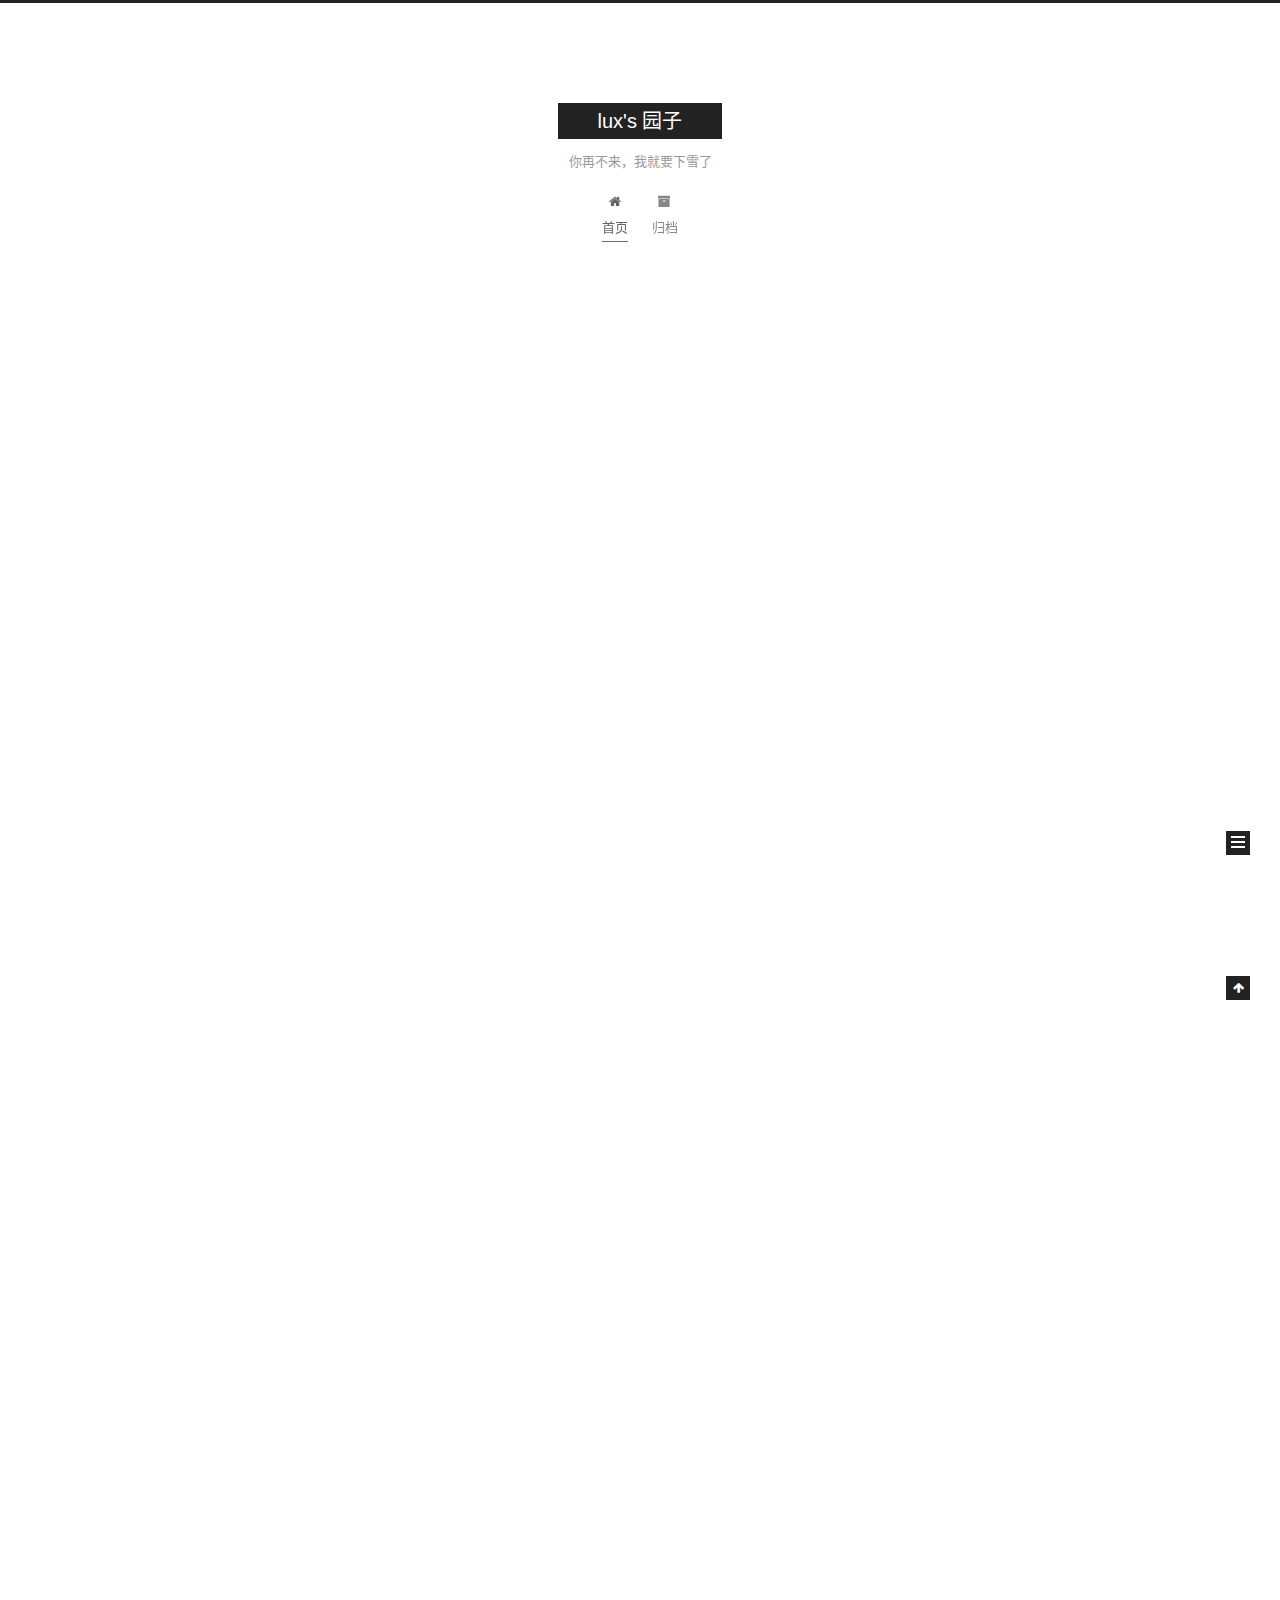
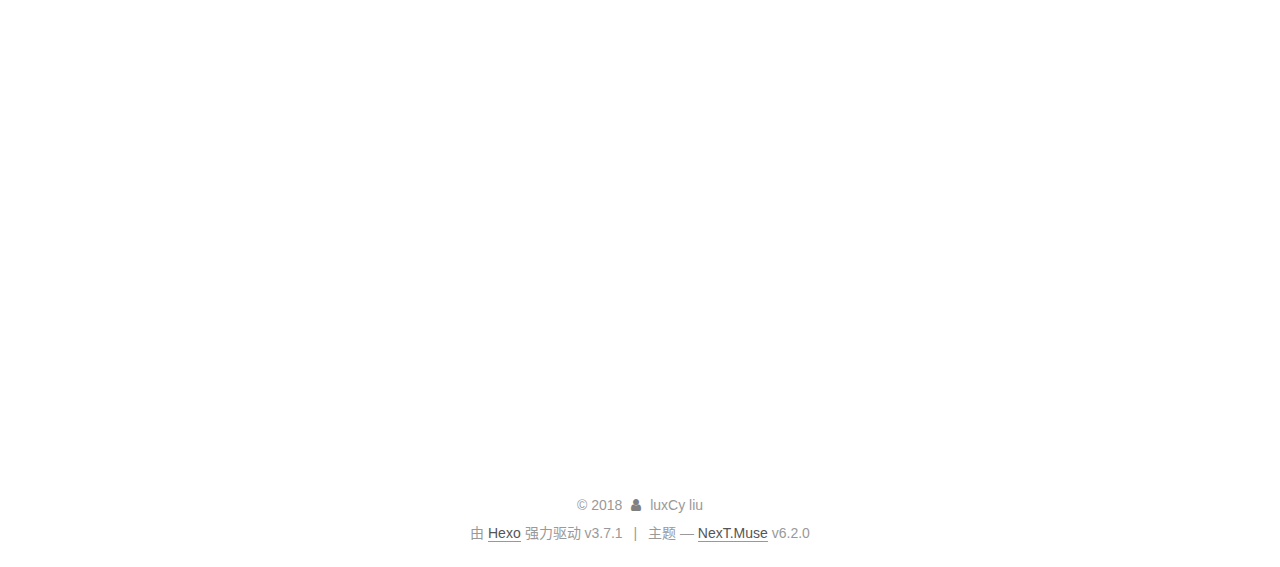
==== commit fa351291: "Site updated: 2018-05-09 20:21:43" ====
--- a/index.html
+++ b/index.html
@@ -102,13 +102,16 @@
 
 
 
-  <meta property="og:type" content="website">
+  <meta name="description" content="田园诗人刘病已">
+<meta property="og:type" content="website">
 <meta property="og:title" content="lux&#39;s 园子">
 <meta property="og:url" content="http://yoursite.com/index.html">
 <meta property="og:site_name" content="lux&#39;s 园子">
+<meta property="og:description" content="田园诗人刘病已">
 <meta property="og:locale" content="zh-CN">
 <meta name="twitter:card" content="summary">
 <meta name="twitter:title" content="lux&#39;s 园子">
+<meta name="twitter:description" content="田园诗人刘病已">
 
 
 
@@ -163,6 +166,8 @@
   </style>
 </noscript>
 
+<link rel="stylesheet" href="/assets/css/APlayer.min.css" class="aplayer-style-marker">
+<script src="/assets/js/APlayer.min.js" class="aplayer-script-marker"></script>
 </head>
 
 <body itemscope itemtype="http://schema.org/WebPage" lang="zh-CN">
@@ -274,7 +279,7 @@
   
   
   <div class="post-block">
-    <link itemprop="mainEntityOfPage" href="http://yoursite.com/2018/05/03/hello-world/">
+    <link itemprop="mainEntityOfPage" href="http://yoursite.com/2018/05/07/测试：语音/">
 
     <span hidden itemprop="author" itemscope itemtype="http://schema.org/Person">
       <meta itemprop="name" content="luxCy liu">
@@ -293,6 +298,215 @@
         
           <h1 class="post-title" itemprop="name headline">
                 
+                <a class="post-title-link" href="/2018/05/07/测试：语音/" itemprop="url">
+                  功能测试
+                </a>
+              
+            
+          </h1>
+        
+
+        <div class="post-meta">
+          <span class="post-time">
+
+            
+            
+            
+
+            
+              <span class="post-meta-item-icon">
+                <i class="fa fa-calendar-o"></i>
+              </span>
+              
+                <span class="post-meta-item-text">发表于</span>
+              
+
+              
+                
+              
+
+              <time title="创建时间：2018-05-07 15:35:23" itemprop="dateCreated datePublished" datetime="2018-05-07T15:35:23+08:00">2018-05-07</time>
+            
+
+            
+              
+
+              
+                
+                <span class="post-meta-divider">|</span>
+                
+
+                <span class="post-meta-item-icon">
+                  <i class="fa fa-calendar-check-o"></i>
+                </span>
+                
+                  <span class="post-meta-item-text">更新于</span>
+                
+                <time title="修改时间：2018-05-09 20:21:14" itemprop="dateModified" datetime="2018-05-09T20:21:14+08:00">2018-05-09</time>
+              
+            
+          </span>
+
+          
+
+          
+            
+              <span class="post-comments-count">
+                <span class="post-meta-divider">|</span>
+                <span class="post-meta-item-icon">
+                  <i class="fa fa-comment-o"></i>
+                </span>
+                <a href="/2018/05/07/测试：语音/#comments" itemprop="discussionUrl">
+                  <span class="post-meta-item-text">评论数：</span> <span class="post-comments-count valine-comment-count" data-xid="/2018/05/07/测试：语音/" itemprop="commentCount"></span>
+                </a>
+              </span>
+            
+          
+
+          
+          
+
+          
+
+          
+
+          
+
+        </div>
+      </header>
+    
+
+    
+    
+    
+    <div class="post-body" itemprop="articleBody">
+
+      
+      
+
+      
+        
+          
+            <h5 id="测试：插入语音"><a href="#测试：插入语音" class="headerlink" title="测试：插入语音"></a>测试：插入语音</h5><h5 id="表格插入"><a href="#表格插入" class="headerlink" title="表格插入"></a>表格插入</h5><table>
+<thead>
+<tr>
+<th>1</th>
+<th>2</th>
+<th>3</th>
+</tr>
+</thead>
+<tbody>
+<tr>
+<td></td>
+<td></td>
+<td></td>
+</tr>
+<tr>
+<td></td>
+<td></td>
+<td></td>
+</tr>
+<tr>
+<td></td>
+<td></td>
+</tr>
+</tbody>
+</table>
+<h5 id="音频插入"><a href="#音频插入" class="headerlink" title="音频插入"></a>音频插入</h5> 
+        <div id="aplayer-fsCgzBar" class="aplayer aplayer-tag-marker" style="margin-bottom: 20px;">
+            <pre class="aplayer-lrc-content"></pre>
+        </div>
+        <script>
+          var ap = new APlayer({
+            element: document.getElementById("aplayer-fsCgzBar"),
+            narrow: false,
+            autoplay: false,
+            showlrc: false,
+            music: {
+              title: "她的睫毛",
+              author: "周杰伦",
+              url: "http://home.ustc.edu.cn/~mmmwhy/%d6%dc%bd%dc%c2%d7%20-%20%cb%fd%b5%c4%bd%de%c3%ab.mp3",
+              pic: "http://home.ustc.edu.cn/~mmmwhy/jay.jpg",
+              lrc: ""
+            }
+          });
+          window.aplayers || (window.aplayers = []);
+          window.aplayers.push(ap);
+        </script>
+<h5 id="视频插入："><a href="#视频插入：" class="headerlink" title="视频插入："></a>视频插入：</h5><p><img src="/2018/05/07/测试：语音/1.mp4" alt="shipin"> </p>
+<h5 id="图片插入："><a href="#图片插入：" class="headerlink" title="图片插入："></a>图片插入：</h5><p><img src="/2018/05/07/测试：语音/baoer.jpg" alt="宝儿"></p>
+
+          
+        
+      
+    </div>
+
+    
+
+    
+    
+    
+
+    
+
+    
+
+    
+
+    <footer class="post-footer">
+      
+
+      
+
+      
+
+      
+      
+        <div class="post-eof"></div>
+      
+    </footer>
+  </div>
+  
+  
+  
+  </article>
+
+
+    
+      
+
+  
+
+  
+  
+  
+
+  
+
+  <article class="post post-type-normal" itemscope itemtype="http://schema.org/Article">
+  
+  
+  
+  <div class="post-block">
+    <link itemprop="mainEntityOfPage" href="http://yoursite.com/2018/05/03/hello-world/">
+
+    <span hidden itemprop="author" itemscope itemtype="http://schema.org/Person">
+      <meta itemprop="name" content="luxCy liu">
+      <meta itemprop="description" content="">
+      <meta itemprop="image" content="/images/avatar.gif">
+    </span>
+
+    <span hidden itemprop="publisher" itemscope itemtype="http://schema.org/Organization">
+      <meta itemprop="name" content="lux's 园子">
+    </span>
+
+    
+      <header class="post-header">
+
+        
+        
+          <h1 class="post-title" itemprop="name headline">
+                
                 <a class="post-title-link" href="/2018/05/03/hello-world/" itemprop="url">
                   Hello World
                 </a>
@@ -329,6 +543,16 @@
           
 
           
+            
+              <span class="post-comments-count">
+                <span class="post-meta-divider">|</span>
+                <span class="post-meta-item-icon">
+                  <i class="fa fa-comment-o"></i>
+                </span>
+                <a href="/2018/05/03/hello-world/#comments" itemprop="discussionUrl">
+                  <span class="post-meta-item-text">评论数：</span> <span class="post-comments-count valine-comment-count" data-xid="/2018/05/03/hello-world/" itemprop="commentCount"></span>
+                </a>
+              </span>
             
           
 
@@ -436,7 +660,7 @@
           <div class="site-author motion-element" itemprop="author" itemscope itemtype="http://schema.org/Person">
             
               <p class="site-author-name" itemprop="name">luxCy liu</p>
-              <p class="site-description motion-element" itemprop="description"></p>
+              <p class="site-description motion-element" itemprop="description">田园诗人刘病已</p>
           </div>
 
           
@@ -446,7 +670,7 @@
                 
                   <a href="/archives/">
                 
-                    <span class="site-state-item-count">1</span>
+                    <span class="site-state-item-count">2</span>
                     <span class="site-state-item-name">日志</span>
                   </a>
                 </div>
@@ -636,6 +860,30 @@
 
 
 
+  <script src="//cdn1.lncld.net/static/js/3.0.4/av-min.js"></script>
+  
+  
+  <script src="//unpkg.com/valine/dist/Valine.min.js"></script>
+  
+  <script type="text/javascript">
+    var GUEST = ['nick','mail','link'];
+    var guest = 'nick,mail,link';
+    guest = guest.split(',').filter(function (item) {
+      return GUEST.indexOf(item)>-1;
+    });
+    new Valine({
+        el: '#comments' ,
+        verify: false,
+        notify: false,
+        appId: 'JryGc1GR8dK8WaNI9n8EaX1p-gzGzoHsz',
+        appKey: 'mtOTSsOJtBxM2sFV7MgD4vr5',
+        placeholder: 'Just go go',
+        avatar:'mm',
+        guest_info:guest,
+        pageSize:'10' || 10,
+    });
+  </script>
+
 
 
   
--- a/css/main.css
+++ b/css/main.css
@@ -1825,7 +1825,7 @@
   width: 4px;
   height: 4px;
   border-radius: 50%;
-  background: #faffbd;
+  background: #98ff0a;
 }
 .links-of-blogroll {
   font-size: 13px;
--- a/assets/css/APlayer.min.css
+++ b/assets/css/APlayer.min.css
@@ -0,0 +1,3 @@
+.aplayer{background:#fff;font-family:Arial,Helvetica,sans-serif;margin:5px;box-shadow:0 2px 2px 0 rgba(0,0,0,.07),0 1px 5px 0 rgba(0,0,0,.1);border-radius:2px;overflow:hidden;-webkit-user-select:none;-moz-user-select:none;-ms-user-select:none;user-select:none;line-height:normal;position:relative}.aplayer *{box-sizing:content-box}.aplayer svg{width:100%;height:100%}.aplayer svg circle,.aplayer svg path{fill:#fff}.aplayer.aplayer-withlist .aplayer-info{border-bottom:1px solid #e9e9e9}.aplayer.aplayer-withlist .aplayer-list{display:block}.aplayer.aplayer-withlist .aplayer-icon-order,.aplayer.aplayer-withlist .aplayer-info .aplayer-controller .aplayer-time .aplayer-icon.aplayer-icon-menu{display:inline}.aplayer.aplayer-withlrc .aplayer-pic{height:90px;width:90px}.aplayer.aplayer-withlrc .aplayer-info{margin-left:90px;height:90px;padding:10px 7px 0}.aplayer.aplayer-withlrc .aplayer-lrc{display:block}.aplayer.aplayer-narrow{width:66px}.aplayer.aplayer-narrow .aplayer-info,.aplayer.aplayer-narrow .aplayer-list{display:none}.aplayer.aplayer-narrow .aplayer-body,.aplayer.aplayer-narrow .aplayer-pic{height:66px;width:66px}.aplayer.aplayer-fixed{position:fixed;bottom:0;left:0;right:0;margin:0;z-index:99;overflow:visible;max-width:400px;box-shadow:none}.aplayer.aplayer-fixed .aplayer-list{margin-bottom:65px;border:1px solid #eee;border-bottom:none}.aplayer.aplayer-fixed .aplayer-body{position:fixed;bottom:0;left:0;right:0;margin:0;z-index:99;background:#fff;padding-right:18px;transition:all .3s ease;max-width:400px}.aplayer.aplayer-fixed .aplayer-lrc{display:block;position:fixed;bottom:10px;left:0;right:0;margin:0;z-index:98;pointer-events:none;text-shadow:-1px -1px 0 #fff}.aplayer.aplayer-fixed .aplayer-lrc:after,.aplayer.aplayer-fixed .aplayer-lrc:before{display:none}.aplayer.aplayer-fixed .aplayer-info{-webkit-transform:scaleX(1);transform:scaleX(1);-webkit-transform-origin:0 0;transform-origin:0 0;transition:all .3s ease;border-bottom:none;border-top:1px solid #e9e9e9}.aplayer.aplayer-fixed .aplayer-info .aplayer-music{width:calc(100% - 105px)}.aplayer.aplayer-fixed .aplayer-miniswitcher{display:block}.aplayer.aplayer-fixed.aplayer-narrow .aplayer-info{display:block;-webkit-transform:scaleX(0);transform:scaleX(0)}.aplayer.aplayer-fixed.aplayer-narrow .aplayer-body{width:66px!important}.aplayer.aplayer-fixed.aplayer-narrow .aplayer-miniswitcher .aplayer-icon{-webkit-transform:rotateY(0);transform:rotateY(0)}.aplayer.aplayer-fixed .aplayer-icon-back,.aplayer.aplayer-fixed .aplayer-icon-forward,.aplayer.aplayer-fixed .aplayer-icon-lrc,.aplayer.aplayer-fixed .aplayer-icon-play{display:inline-block}.aplayer.aplayer-fixed .aplayer-icon-back,.aplayer.aplayer-fixed .aplayer-icon-forward,.aplayer.aplayer-fixed .aplayer-icon-menu,.aplayer.aplayer-fixed .aplayer-icon-play{position:absolute;bottom:27px;width:20px;height:20px}.aplayer.aplayer-fixed .aplayer-icon-back{right:75px}.aplayer.aplayer-fixed .aplayer-icon-play{right:50px}.aplayer.aplayer-fixed .aplayer-icon-forward{right:25px}.aplayer.aplayer-fixed .aplayer-icon-menu{right:0}.aplayer.aplayer-arrow .aplayer-icon-loop,.aplayer.aplayer-arrow .aplayer-icon-order,.aplayer.aplayer-mobile .aplayer-icon-volume-down{display:none}.aplayer.aplayer-loading .aplayer-info .aplayer-controller .aplayer-loading-icon{display:block}.aplayer.aplayer-loading .aplayer-info .aplayer-controller .aplayer-bar-wrap .aplayer-bar .aplayer-played .aplayer-thumb{-webkit-transform:scale(1);transform:scale(1)}.aplayer .aplayer-body{position:relative}.aplayer .aplayer-icon{width:15px;height:15px;border:none;background-color:transparent;outline:none;cursor:pointer;opacity:.8;vertical-align:middle;padding:0;font-size:12px;margin:0;display:inline-block}.aplayer .aplayer-icon path{transition:all .2s ease-in-out}.aplayer .aplayer-icon-back,.aplayer .aplayer-icon-forward,.aplayer .aplayer-icon-lrc,.aplayer .aplayer-icon-order,.aplayer .aplayer-icon-play{display:none}.aplayer .aplayer-icon-lrc-inactivity svg{opacity:.4}.aplayer .aplayer-icon-forward{-webkit-transform:rotate(180deg);transform:rotate(180deg)}.aplayer .aplayer-lrc-content{display:none}.aplayer .aplayer-pic{position:relative;float:left;height:66px;width:66px;background-size:cover;background-position:50%;transition:all .3s ease;cursor:pointer}.aplayer .aplayer-pic:hover .aplayer-button{opacity:1}.aplayer .aplayer-pic .aplayer-button{position:absolute;border-radius:50%;opacity:.8;text-shadow:0 1px 1px rgba(0,0,0,.2);box-shadow:0 1px 1px rgba(0,0,0,.2);background:rgba(0,0,0,.2);transition:all .1s ease}.aplayer .aplayer-pic .aplayer-button path{fill:#fff}.aplayer .aplayer-pic .aplayer-hide{display:none}.aplayer .aplayer-pic .aplayer-play{width:26px;height:26px;border:2px solid #fff;bottom:50%;right:50%;margin:0 -15px -15px 0}.aplayer .aplayer-pic .aplayer-play svg{position:absolute;top:3px;left:4px;height:20px;width:20px}.aplayer .aplayer-pic .aplayer-pause{width:16px;height:16px;border:2px solid #fff;bottom:4px;right:4px}.aplayer .aplayer-pic .aplayer-pause svg{position:absolute;top:2px;left:2px;height:12px;width:12px}.aplayer .aplayer-info{margin-left:66px;padding:14px 7px 0 10px;height:66px;box-sizing:border-box}.aplayer .aplayer-info .aplayer-music{overflow:hidden;white-space:nowrap;text-overflow:ellipsis;margin:0 0 13px 5px;-webkit-user-select:text;-moz-user-select:text;-ms-user-select:text;user-select:text;cursor:default;padding-bottom:2px;height:20px}.aplayer .aplayer-info .aplayer-music .aplayer-title{font-size:14px}.aplayer .aplayer-info .aplayer-music .aplayer-author{font-size:12px;color:#666}.aplayer .aplayer-info .aplayer-controller{position:relative;display:flex}.aplayer .aplayer-info .aplayer-controller .aplayer-bar-wrap{margin:0 0 0 5px;padding:4px 0;cursor:pointer!important;flex:1}.aplayer .aplayer-info .aplayer-controller .aplayer-bar-wrap:hover .aplayer-bar .aplayer-played .aplayer-thumb{-webkit-transform:scale(1);transform:scale(1)}.aplayer .aplayer-info .aplayer-controller .aplayer-bar-wrap .aplayer-bar{position:relative;height:2px;width:100%;background:#cdcdcd}.aplayer .aplayer-info .aplayer-controller .aplayer-bar-wrap .aplayer-bar .aplayer-loaded{position:absolute;left:0;top:0;bottom:0;background:#aaa;height:2px;transition:all .5s ease}.aplayer .aplayer-info .aplayer-controller .aplayer-bar-wrap .aplayer-bar .aplayer-played{position:absolute;left:0;top:0;bottom:0;height:2px}.aplayer .aplayer-info .aplayer-controller .aplayer-bar-wrap .aplayer-bar .aplayer-played .aplayer-thumb{position:absolute;top:0;right:5px;margin-top:-4px;margin-right:-10px;height:10px;width:10px;border-radius:50%;cursor:pointer;transition:all .3s ease-in-out;-webkit-transform:scale(0);transform:scale(0)}.aplayer .aplayer-info .aplayer-controller .aplayer-time{position:relative;right:0;bottom:4px;height:17px;color:#999;font-size:11px;padding-left:7px}.aplayer .aplayer-info .aplayer-controller .aplayer-time .aplayer-time-inner{vertical-align:middle}.aplayer .aplayer-info .aplayer-controller .aplayer-time .aplayer-icon{cursor:pointer;transition:all .2s ease}.aplayer .aplayer-info .aplayer-controller .aplayer-time .aplayer-icon path{fill:#666}.aplayer .aplayer-info .aplayer-controller .aplayer-time .aplayer-icon.aplayer-icon-loop{margin-right:2px}.aplayer .aplayer-info .aplayer-controller .aplayer-time .aplayer-icon:hover path{fill:#000}.aplayer .aplayer-info .aplayer-controller .aplayer-time .aplayer-icon.aplayer-icon-menu,.aplayer .aplayer-info .aplayer-controller .aplayer-time.aplayer-time-narrow .aplayer-icon-menu,.aplayer .aplayer-info .aplayer-controller .aplayer-time.aplayer-time-narrow .aplayer-icon-mode{display:none}.aplayer .aplayer-info .aplayer-controller .aplayer-volume-wrap{position:relative;display:inline-block;margin-left:3px;cursor:pointer!important}.aplayer .aplayer-info .aplayer-controller .aplayer-volume-wrap:hover .aplayer-volume-bar-wrap{height:40px}.aplayer .aplayer-info .aplayer-controller .aplayer-volume-wrap .aplayer-volume-bar-wrap{position:absolute;bottom:15px;right:-3px;width:25px;height:0;z-index:99;overflow:hidden;transition:all .2s ease-in-out}.aplayer .aplayer-info .aplayer-controller .aplayer-volume-wrap .aplayer-volume-bar-wrap.aplayer-volume-bar-wrap-active{height:40px}.aplayer .aplayer-info .aplayer-controller .aplayer-volume-wrap .aplayer-volume-bar-wrap .aplayer-volume-bar{position:absolute;bottom:0;right:10px;width:5px;height:35px;background:#aaa;border-radius:2.5px;overflow:hidden}.aplayer .aplayer-info .aplayer-controller .aplayer-volume-wrap .aplayer-volume-bar-wrap .aplayer-volume-bar .aplayer-volume{position:absolute;bottom:0;right:0;width:5px;transition:all .1s ease}.aplayer .aplayer-info .aplayer-controller .aplayer-loading-icon{display:none}.aplayer .aplayer-info .aplayer-controller .aplayer-loading-icon svg{position:absolute;-webkit-animation:rotate 1s linear infinite;animation:rotate 1s linear infinite}.aplayer .aplayer-lrc{display:none;position:relative;height:30px;text-align:center;overflow:hidden;margin:-10px 0 7px}.aplayer .aplayer-lrc:before{top:0;height:10%;background:linear-gradient(180deg,#fff 0,hsla(0,0%,100%,0));filter:progid:DXImageTransform.Microsoft.gradient(startColorstr="#ffffff",endColorstr="#00ffffff",GradientType=0)}.aplayer .aplayer-lrc:after,.aplayer .aplayer-lrc:before{position:absolute;z-index:1;display:block;overflow:hidden;width:100%;content:" "}.aplayer .aplayer-lrc:after{bottom:0;height:33%;background:linear-gradient(180deg,hsla(0,0%,100%,0) 0,hsla(0,0%,100%,.8));filter:progid:DXImageTransform.Microsoft.gradient(startColorstr="#00ffffff",endColorstr="#ccffffff",GradientType=0)}.aplayer .aplayer-lrc p{font-size:12px;color:#666;line-height:16px!important;height:16px!important;padding:0!important;margin:0!important;transition:all .5s ease-out;opacity:.4;overflow:hidden}.aplayer .aplayer-lrc p.aplayer-lrc-current{opacity:1;overflow:visible;height:auto!important;min-height:16px}.aplayer .aplayer-lrc.aplayer-lrc-hide{display:none}.aplayer .aplayer-lrc .aplayer-lrc-contents{width:100%;transition:all .5s ease-out;-webkit-user-select:text;-moz-user-select:text;-ms-user-select:text;user-select:text;cursor:default}.aplayer .aplayer-list{overflow:auto;transition:all .5s ease;will-change:height;display:none;overflow:hidden}.aplayer .aplayer-list.aplayer-list-hide{max-height:0!important}.aplayer .aplayer-list ol{list-style-type:none;margin:0;padding:0;overflow-y:auto}.aplayer .aplayer-list ol::-webkit-scrollbar{width:5px}.aplayer .aplayer-list ol::-webkit-scrollbar-thumb{border-radius:3px;background-color:#eee}.aplayer .aplayer-list ol::-webkit-scrollbar-thumb:hover{background-color:#ccc}.aplayer .aplayer-list ol li{position:relative;height:32px;line-height:32px;padding:0 15px;font-size:12px;border-top:1px solid #e9e9e9;cursor:pointer;transition:all .2s ease;overflow:hidden;margin:0}.aplayer .aplayer-list ol li:first-child{border-top:none}.aplayer .aplayer-list ol li:hover{background:#efefef}.aplayer .aplayer-list ol li.aplayer-list-light{background:#e9e9e9}.aplayer .aplayer-list ol li.aplayer-list-light .aplayer-list-cur{display:inline-block}.aplayer .aplayer-list ol li .aplayer-list-cur{display:none;width:3px;height:22px;position:absolute;left:0;top:5px;cursor:pointer}.aplayer .aplayer-list ol li .aplayer-list-index{color:#666;margin-right:12px;cursor:pointer}.aplayer .aplayer-list ol li .aplayer-list-author{color:#666;float:right;cursor:pointer}.aplayer .aplayer-notice{opacity:0;position:absolute;top:50%;left:50%;-webkit-transform:translate(-50%,-50%);transform:translate(-50%,-50%);font-size:12px;border-radius:4px;padding:5px 10px;transition:all .3s ease-in-out;overflow:hidden;color:#fff;pointer-events:none;background-color:#f4f4f5;color:#909399}.aplayer .aplayer-miniswitcher{display:none;position:absolute;top:0;right:0;bottom:0;height:100%;background:#e6e6e6;width:18px;border-radius:0 2px 2px 0}.aplayer .aplayer-miniswitcher .aplayer-icon{height:100%;width:100%;-webkit-transform:rotateY(180deg);transform:rotateY(180deg);transition:all .3s ease}.aplayer .aplayer-miniswitcher .aplayer-icon path{fill:#666}.aplayer .aplayer-miniswitcher .aplayer-icon:hover path{fill:#000}@-webkit-keyframes aplayer-roll{0%{left:0}to{left:-100%}}@keyframes aplayer-roll{0%{left:0}to{left:-100%}}@-webkit-keyframes rotate{0%{-webkit-transform:rotate(0);transform:rotate(0)}to{-webkit-transform:rotate(1turn);transform:rotate(1turn)}}@keyframes rotate{0%{-webkit-transform:rotate(0);transform:rotate(0)}to{-webkit-transform:rotate(1turn);transform:rotate(1turn)}}
+
+/*# sourceMappingURL=APlayer.min.css.map*/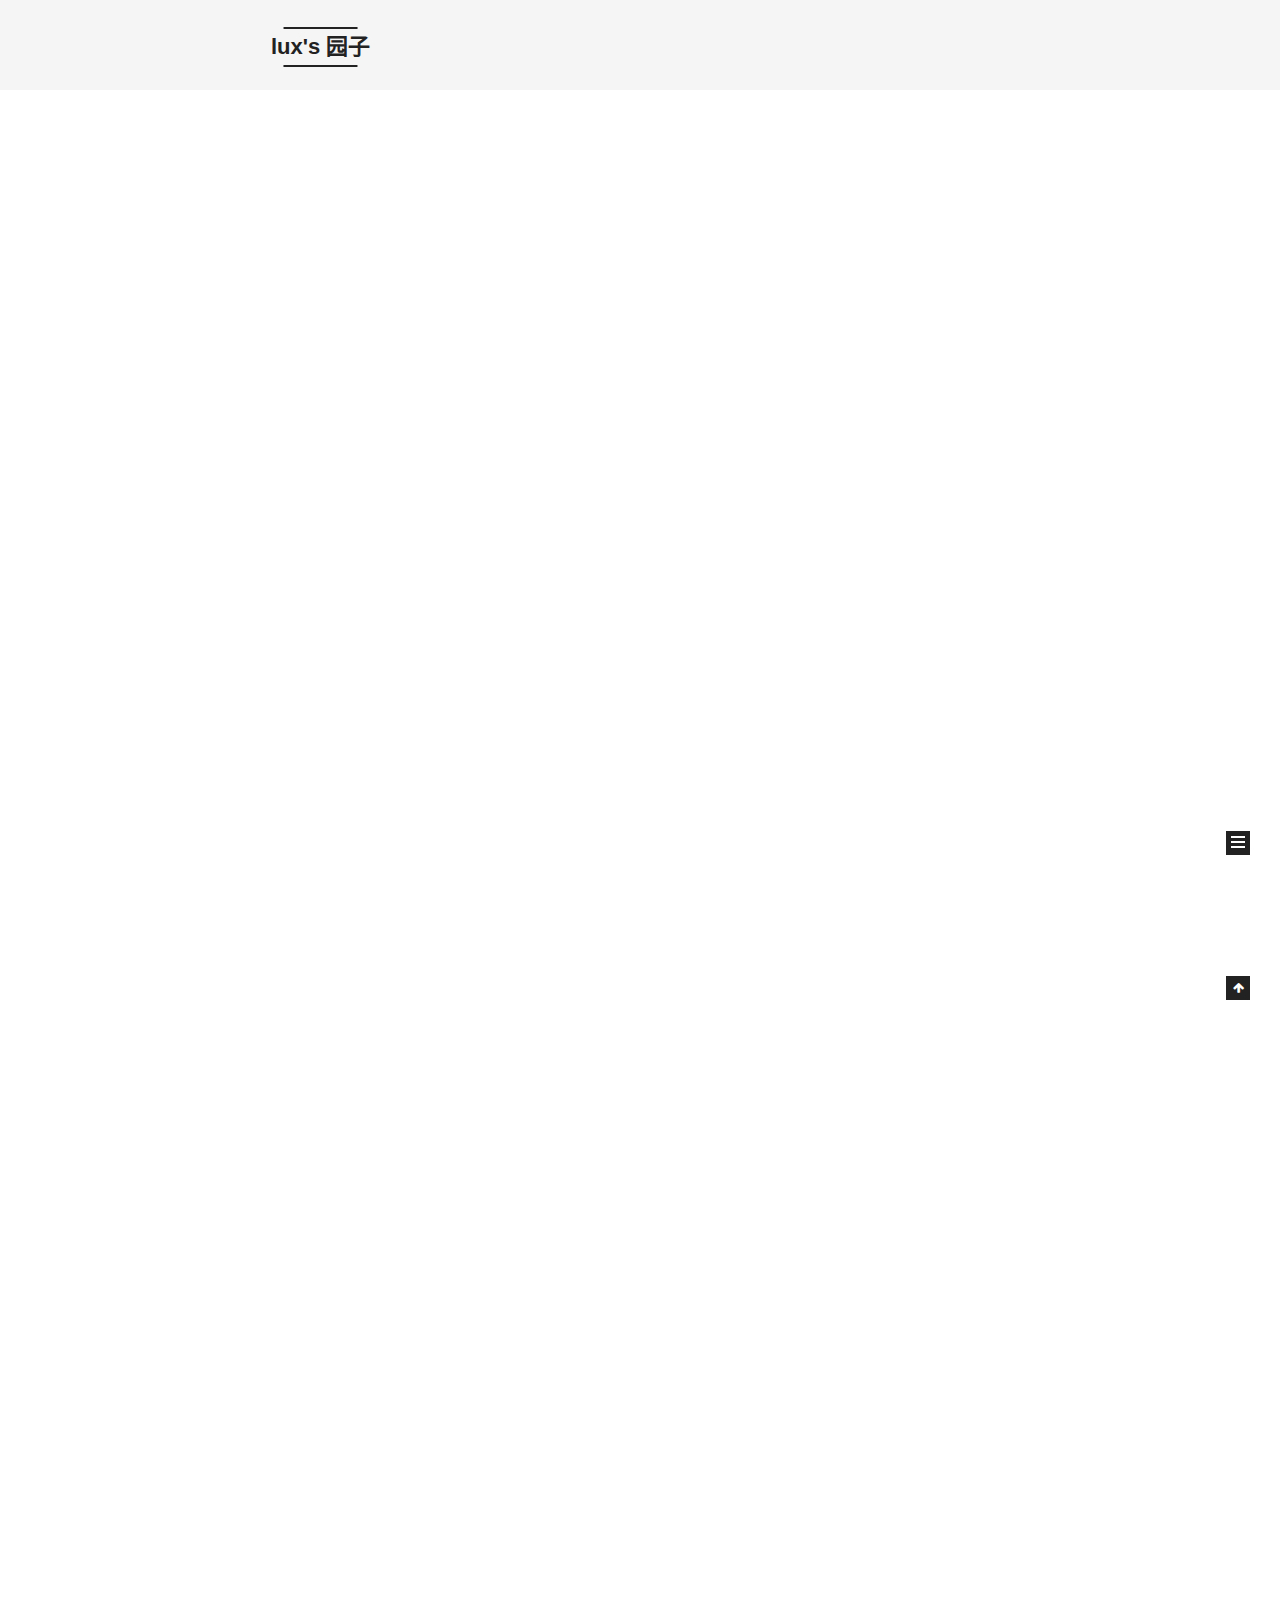
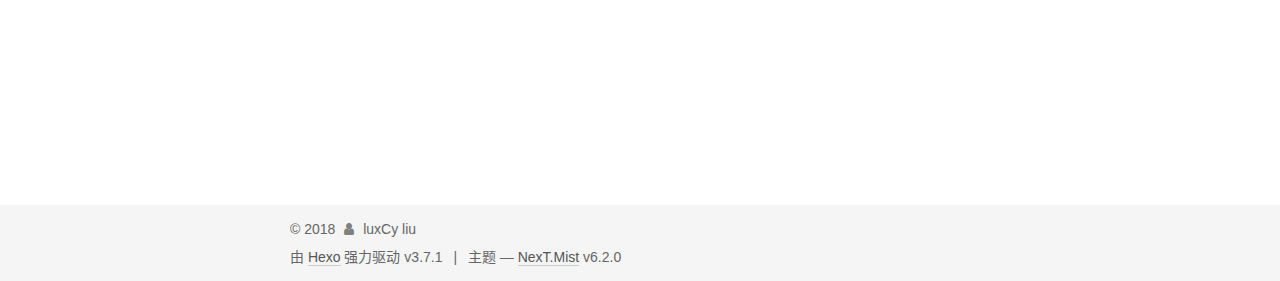
==== commit 42334a94: "Site updated: 2018-05-11 13:05:00" ====
--- a/index.html
+++ b/index.html
@@ -8,7 +8,7 @@
   
 
 
-<html class="theme-next muse use-motion" lang="zh-CN">
+<html class="theme-next mist use-motion" lang="zh-CN">
 <head>
   <meta charset="UTF-8"/>
 <meta http-equiv="X-UA-Compatible" content="IE=edge" />
@@ -78,7 +78,7 @@
   var NexT = window.NexT || {};
   var CONFIG = {
     root: '/',
-    scheme: 'Muse',
+    scheme: 'Mist',
     version: '6.2.0',
     sidebar: {"position":"left","display":"post","offset":12,"b2t":false,"scrollpercent":false,"onmobile":false},
     fancybox: false,
@@ -226,9 +226,25 @@
         
         
           
+          <li class="menu-item menu-item-categories">
+    <a href="/categories/" rel="section">
+      <i class="menu-item-icon fa fa-fw fa-th"></i> <br />分类<span class="badge">0</span></a>
+  </li>
+        
+        
+        
+          
           <li class="menu-item menu-item-archives">
     <a href="/archives/" rel="section">
-      <i class="menu-item-icon fa fa-fw fa-archive"></i> <br />归档</a>
+      <i class="menu-item-icon fa fa-fw fa-archive"></i> <br />归档<span class="badge">2</span></a>
+  </li>
+        
+        
+        
+          
+          <li class="menu-item menu-item-about">
+    <a href="/about/" rel="section">
+      <i class="menu-item-icon fa fa-fw fa-user"></i> <br />关于</a>
   </li>
 
       
@@ -284,7 +300,7 @@
     <span hidden itemprop="author" itemscope itemtype="http://schema.org/Person">
       <meta itemprop="name" content="luxCy liu">
       <meta itemprop="description" content="">
-      <meta itemprop="image" content="/images/avatar.gif">
+      <meta itemprop="image" content="/images/lux_pic.jpg">
     </span>
 
     <span hidden itemprop="publisher" itemscope itemtype="http://schema.org/Organization">
@@ -413,12 +429,12 @@
 </tbody>
 </table>
 <h5 id="音频插入"><a href="#音频插入" class="headerlink" title="音频插入"></a>音频插入</h5> 
-        <div id="aplayer-fsCgzBar" class="aplayer aplayer-tag-marker" style="margin-bottom: 20px;">
+        <div id="aplayer-szsXKwQk" class="aplayer aplayer-tag-marker" style="margin-bottom: 20px;">
             <pre class="aplayer-lrc-content"></pre>
         </div>
         <script>
           var ap = new APlayer({
-            element: document.getElementById("aplayer-fsCgzBar"),
+            element: document.getElementById("aplayer-szsXKwQk"),
             narrow: false,
             autoplay: false,
             showlrc: false,
@@ -493,7 +509,7 @@
     <span hidden itemprop="author" itemscope itemtype="http://schema.org/Person">
       <meta itemprop="name" content="luxCy liu">
       <meta itemprop="description" content="">
-      <meta itemprop="image" content="/images/avatar.gif">
+      <meta itemprop="image" content="/images/lux_pic.jpg">
     </span>
 
     <span hidden itemprop="publisher" itemscope itemtype="http://schema.org/Organization">
@@ -659,6 +675,10 @@
         <div class="site-overview">
           <div class="site-author motion-element" itemprop="author" itemscope itemtype="http://schema.org/Person">
             
+              <img class="site-author-image" itemprop="image"
+                src="/images/lux_pic.jpg"
+                alt="luxCy liu" />
+            
               <p class="site-author-name" itemprop="name">luxCy liu</p>
               <p class="site-description motion-element" itemprop="description">田园诗人刘病已</p>
           </div>
@@ -736,7 +756,7 @@
 
 
 
-  <div class="theme-info">主题 &mdash; <a class="theme-link" target="_blank" href="https://github.com/theme-next/hexo-theme-next">NexT.Muse</a> v6.2.0</div>
+  <div class="theme-info">主题 &mdash; <a class="theme-link" target="_blank" href="https://github.com/theme-next/hexo-theme-next">NexT.Mist</a> v6.2.0</div>
 
 
 
--- a/css/main.css
+++ b/css/main.css
@@ -227,51 +227,51 @@
   margin: 20px 0 15px;
 }
 h1 {
+  font-size: 24px;
+}
+@media (max-width: 767px) {
+  h1 {
+    font-size: 20px;
+  }
+}
+h2 {
   font-size: 22px;
 }
 @media (max-width: 767px) {
-  h1 {
+  h2 {
     font-size: 18px;
   }
 }
-h2 {
+h3 {
   font-size: 20px;
 }
 @media (max-width: 767px) {
-  h2 {
+  h3 {
     font-size: 16px;
   }
 }
-h3 {
+h4 {
   font-size: 18px;
 }
 @media (max-width: 767px) {
-  h3 {
+  h4 {
     font-size: 14px;
   }
 }
-h4 {
+h5 {
   font-size: 16px;
 }
 @media (max-width: 767px) {
-  h4 {
+  h5 {
     font-size: 12px;
   }
 }
-h5 {
+h6 {
   font-size: 14px;
 }
 @media (max-width: 767px) {
-  h5 {
+  h6 {
     font-size: 10px;
-  }
-}
-h6 {
-  font-size: 12px;
-}
-@media (max-width: 767px) {
-  h6 {
-    font-size: 8px;
   }
 }
 p {
@@ -937,8 +937,8 @@
   display: inline-block;
   padding: 0 20px;
   font-size: 14px;
-  color: #fff;
-  background: #222;
+  color: #555;
+  background: transparent;
   border: 2px solid #222;
   text-decoration: none;
   border-radius: 0;
@@ -1098,7 +1098,7 @@
 }
 .site-meta {
   margin: 0;
-  text-align: center;
+  text-align: left;
 }
 @media (max-width: 767px) {
   .site-meta {
@@ -1109,12 +1109,12 @@
   position: relative;
   display: inline-block;
   padding: 0 40px;
-  color: #fff;
+  color: #222;
   background: #222;
   border-bottom: none;
 }
 .brand:hover {
-  color: #fff;
+  color: #222;
 }
 .logo {
   display: inline-block;
@@ -1206,7 +1206,8 @@
   transition-timing-function: ease-in-out;
   transition-delay: 0s;
 }
-.menu .menu-item a:hover {
+.menu .menu-item a:hover,
+.menu-item-active a {
   border-bottom-color: #222;
 }
 .menu .menu-item .fa {
@@ -1348,7 +1349,7 @@
 .posts-collapse {
   position: relative;
   z-index: 1010;
-  margin-left: 55px;
+  margin-left: 0;
 }
 .posts-collapse::after {
   content: " ";
@@ -1825,7 +1826,7 @@
   width: 4px;
   height: 4px;
   border-radius: 50%;
-  background: #98ff0a;
+  background: #2bffbe;
 }
 .links-of-blogroll {
   font-size: 13px;
@@ -2485,60 +2486,125 @@
 ul.breadcrumb li+li:last-child {
   font-weight: bold;
 }
-@media (max-width: 767px) {
-  .header-inner,
-  .container .main-inner,
-  .footer-inner {
+a {
+  border-bottom-color: #ccc;
+}
+hr {
+  margin: 20px 0;
+  height: 2px;
+}
+.main-inner {
+  margin-top: 80px;
+}
+.header {
+  background: #f5f5f5;
+}
+.header-inner {
+  padding: 25px 0 20px;
+}
+.header-inner:before,
+.header-inner:after {
+  content: " ";
+  display: table;
+}
+.header-inner:after {
+  clear: both;
+}
+@media (max-width: 767px) {
+  .header-inner {
     width: auto;
-  }
-}
-embed {
+    margin-bottom: 50px;
+    padding: 10px;
+  }
+}
+.site-meta {
+  float: left;
+  margin-left: -20px;
+  line-height: normal;
+}
+@media (max-width: 767px) {
+  .site-meta {
+    margin-left: 10px;
+  }
+}
+.site-meta .brand {
+  padding: 2px 1px;
+  background: none;
+}
+@media (max-width: 767px) {
+  .site-meta .brand {
+    display: block;
+  }
+}
+.site-meta .logo {
+  display: none;
+}
+.site-meta .site-title {
+  font-size: 22px;
+  font-weight: bolder;
+}
+@media (max-width: 767px) {
+  .site-meta .site-title {
+    line-height: 34px;
+  }
+}
+.logo-line-before,
+.logo-line-after {
   display: block;
-  margin: 0px auto 25px auto;
-}
-.custom-logo .site-meta-headline {
-  text-align: center;
-}
-.custom-logo .brand {
-  background: none;
-}
-.custom-logo .site-title {
-  margin: 10px auto 0;
-  font-size: 24px;
-  color: #222;
-}
-.custom-logo .site-title a {
-  border: none;
-}
-.custom-logo-image {
+  overflow: hidden;
   margin: 0 auto;
-  padding: 5px;
-  max-width: 150px;
-  background: #fff;
-}
-@media (max-width: 767px) {
-  .site-nav {
-    position: absolute;
-    left: 0;
-    top: 52px;
-    margin: 0;
-    width: 100%;
+  width: 75%;
+}
+@media (max-width: 767px) {
+  .logo-line-before,
+  .logo-line-after {
+    display: none;
+  }
+}
+.logo-line-before i,
+.logo-line-after i {
+  position: relative;
+  display: block;
+  height: 2px;
+  background: #222;
+}
+@media (max-width: 767px) {
+  .logo-line-before i,
+  .logo-line-after i {
+    height: 3px;
+  }
+}
+.use-motion .logo-line-before i {
+  left: -100%;
+}
+.use-motion .logo-line-after i {
+  right: -100%;
+}
+.site-subtitle {
+  display: none;
+}
+.site-nav-toggle {
+  position: static;
+  float: right;
+}
+.menu {
+  margin: 8px 0 0 0;
+}
+@media (max-width: 767px) {
+  .menu {
+    margin: 20px 0 0 0;
     padding: 0;
-    background: #fff;
-    border-bottom: 1px solid #ddd;
-    z-index: 1030;
-  }
-}
-@media (max-width: 767px) {
-  .menu {
-    text-align: left;
-  }
+  }
+}
+.menu br {
+  display: none;
+}
+.menu .menu-item {
+  margin: 0;
 }
 @media (max-width: 767px) {
   .menu .menu-item {
     display: block;
-    margin: 0 10px;
-    vertical-align: top;
   }
 }
 .menu .menu-item .badge {
@@ -2547,9 +2613,12 @@
   margin-left: 5px;
   font-weight: 700;
   line-height: 1;
+  color: #555;
   text-align: center;
   white-space: nowrap;
-  background-color: #eee;
+  background-color: #fff;
+  border-radius: 10px;
+  text-shadow: 1px 1px 0px rgba(0,0,0,0.1);
 }
 @media (max-width: 767px) {
   .menu .menu-item .badge {
@@ -2557,32 +2626,189 @@
     margin: 0.35em 0 0 0;
   }
 }
-@media (max-width: 767px) {
-  .menu .menu-item br {
-    display: none;
-  }
+.menu .menu-item a {
+  padding: 0 10px;
+  border: none;
+  border-radius: 2px;
+  transition-property: background;
 }
 @media (max-width: 767px) {
   .menu .menu-item a {
-    padding: 5px 10px;
-    border-bottom-color: #fff !important;
-  }
-}
-.menu .menu-item .fa {
-  margin-right: 0;
-}
+    text-align: left;
+  }
+}
+.menu .menu-item a:hover,
 .menu-item-active a {
-  border-bottom-color: #222 !important;
-  color: #222;
-}
-@media (max-width: 767px) {
-  .menu-item-active a {
-    border-bottom-color: #fff !important;
+  background: #e1e1e1;
+}
+.menu a::before {
+  display: none;
+}
+@media (max-width: 767px) {
+  .menu a::before {
+    display: block;
+  }
+}
+@media (max-width: 767px) {
+  .menu {
+    float: none;
   }
 }
 .site-search form {
   display: none;
 }
+.posts-expand {
+  padding-top: 0;
+}
+.posts-expand .post-title,
+.posts-expand .post-meta {
+  text-align: left;
+}
+@media (max-width: 767px) {
+  .posts-expand .post-title,
+  .posts-expand .post-meta {
+    text-align: center;
+  }
+}
+.posts-expand .post-eof {
+  display: none;
+}
+.posts-expand .post {
+  margin-top: 120px;
+}
+.posts-expand .post:first-child {
+  margin-top: 0;
+}
+.posts-expand .post-meta {
+  margin-top: 5px;
+  margin-bottom: 20px;
+}
+.posts-expand .post-title {
+  position: relative;
+  font-size: 26px;
+  font-weight: 400;
+}
+@media (max-width: 767px) {
+  .posts-expand .post-title {
+    font-size: 22px;
+  }
+}
+@media (min-width: 1600px) {
+  .posts-expand .post-title {
+    font-size: 26px;
+  }
+}
+.posts-expand .post-title:hover:before {
+  background: #222;
+}
+@media (max-width: 767px) {
+  .posts-expand .post-body {
+    font-size: 14px;
+  }
+}
+.posts-expand .post-body img {
+  margin: 0;
+}
+.posts-expand .post-tags {
+  text-align: left;
+}
+.posts-expand .post-tags a {
+  padding: 1px 5px;
+  background: #f5f5f5;
+  border-bottom: none;
+}
+.posts-expand .post-tags a:hover {
+  background: #ccc;
+}
+.posts-expand .post-nav {
+  margin-top: 40px;
+}
+.post-button {
+  margin-top: 20px;
+  text-align: left;
+}
+.post-button a {
+  padding: 0;
+  font-size: 14px;
+  background: none;
+  border: none;
+  border-bottom: 2px solid #666;
+  transition-property: border;
+}
+@media (max-width: 767px) {
+  .post-button a {
+    font-size: 12px;
+  }
+}
+@media (min-width: 1600px) {
+  .post-button a {
+    font-size: 16px;
+  }
+}
+.post-button a:hover {
+  border-bottom-color: #222;
+}
 .links-of-blogroll-inline .links-of-blogroll-item {
   display: inline-block;
 }
+.btn {
+  padding: 0 10px;
+  border-width: 2px;
+  border-radius: 0;
+}
+.headband {
+  display: none;
+}
+.site-search {
+  position: relative;
+  float: right;
+  margin-top: 5px;
+  padding-top: 3px;
+}
+@media (max-width: 767px) {
+  .site-search {
+    float: none;
+    padding: 0 10px;
+  }
+}
+@media (max-width: 767px) {
+  .container .main-inner {
+    width: auto;
+  }
+}
+.page-post-detail .post-title,
+.page-post-detail .post-meta {
+  text-align: center;
+}
+.page-post-detail .post-title:before {
+  display: none;
+}
+.page-post-detail .post-meta {
+  margin-bottom: 60px;
+}
+.pagination {
+  margin: 120px 0 0;
+  text-align: left;
+}
+@media (max-width: 767px) {
+  .pagination {
+    margin: 80px 10px 0;
+    text-align: center;
+  }
+}
+.footer {
+  margin-top: 80px;
+  padding: 10px 0;
+  background: #f5f5f5;
+  color: #666;
+}
+.footer-inner {
+  margin: 0 auto;
+  text-align: left;
+}
+@media (max-width: 767px) {
+  .footer-inner {
+    width: auto;
+    text-align: center;
+  }
+}
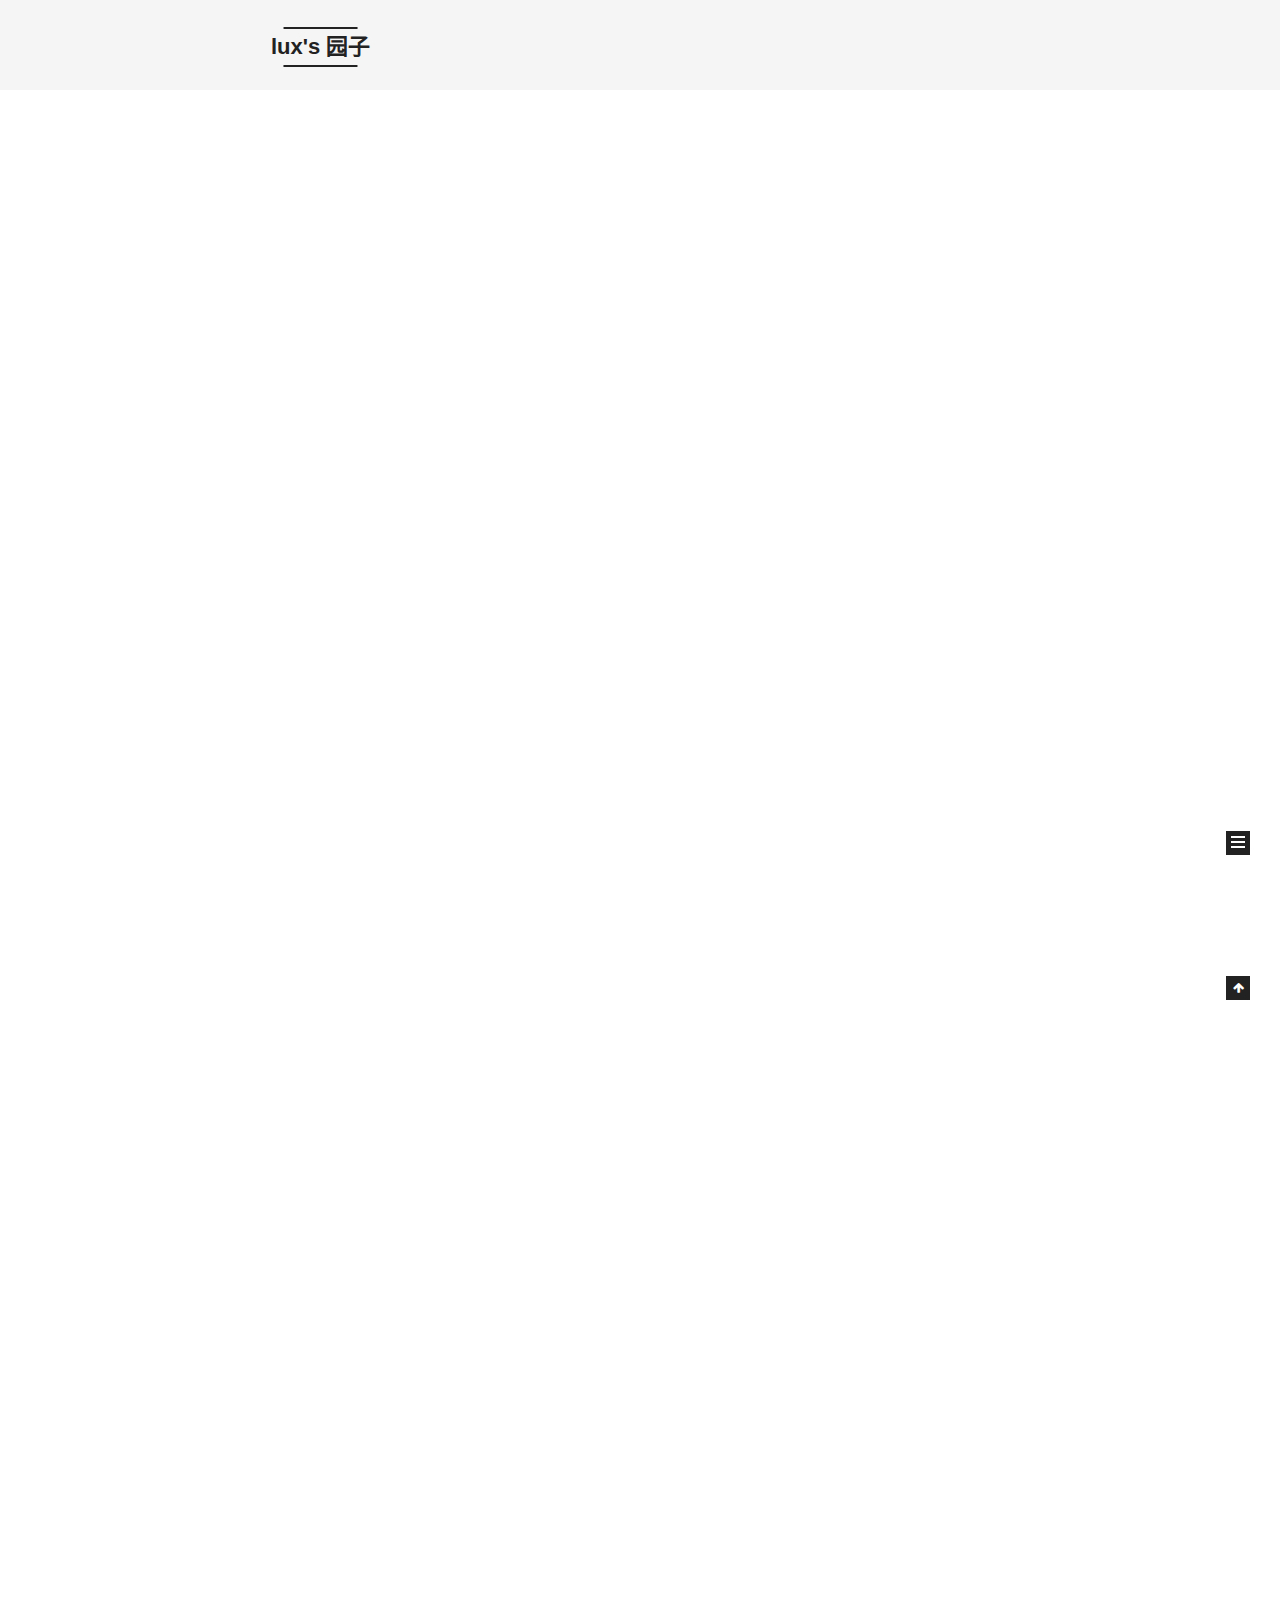
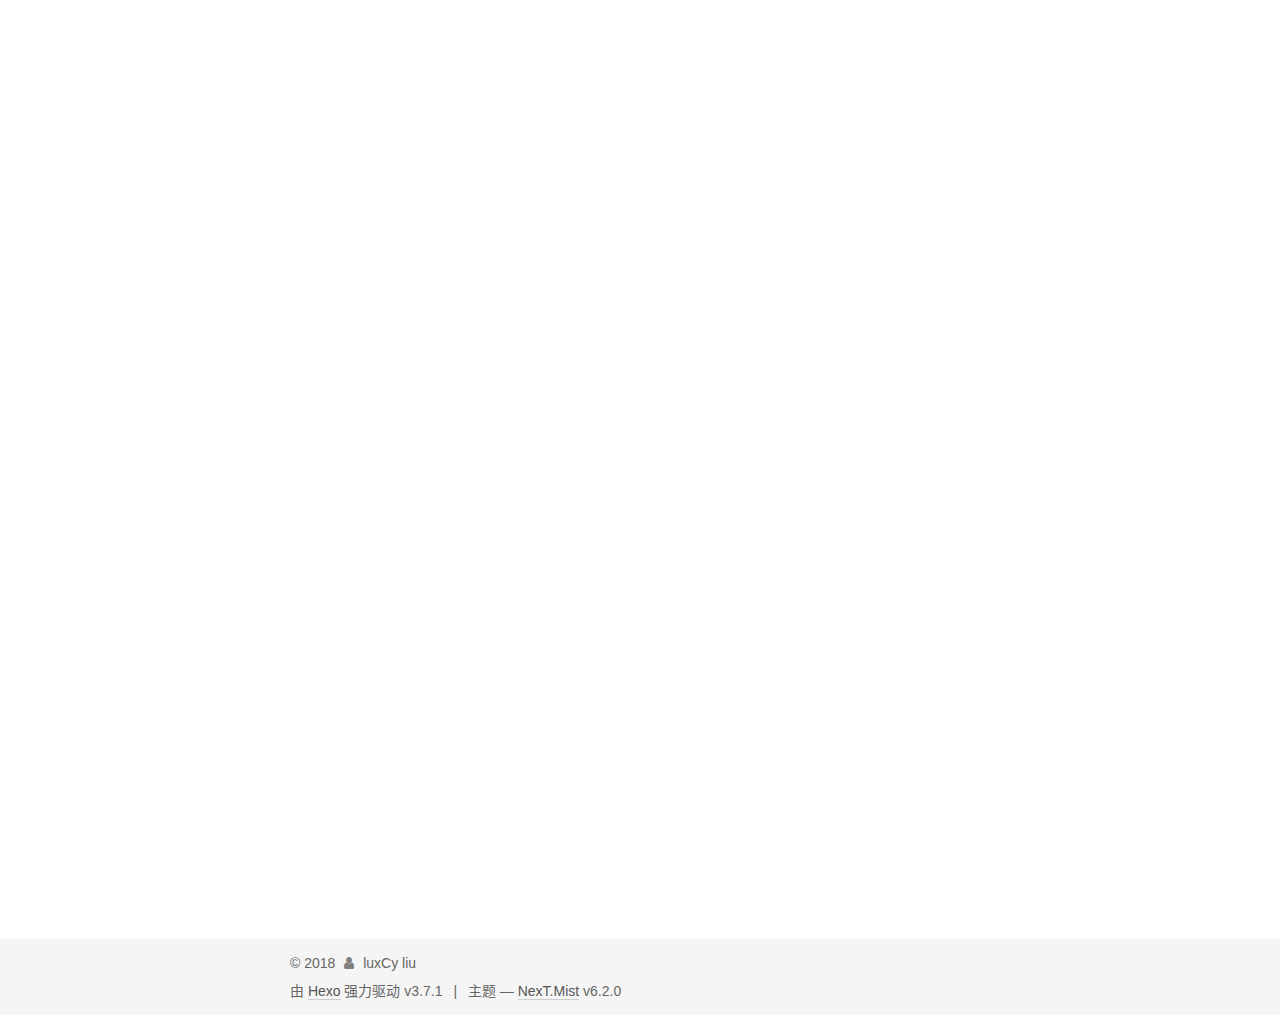
==== commit 9cc5aa90: "Site updated: 2018-05-11 13:28:22" ====
--- a/index.html
+++ b/index.html
@@ -358,7 +358,7 @@
                 
                   <span class="post-meta-item-text">更新于</span>
                 
-                <time title="修改时间：2018-05-09 20:21:14" itemprop="dateModified" datetime="2018-05-09T20:21:14+08:00">2018-05-09</time>
+                <time title="修改时间：2018-05-11 13:28:00" itemprop="dateModified" datetime="2018-05-11T13:28:00+08:00">2018-05-11</time>
               
             
           </span>
@@ -403,7 +403,7 @@
       
         
           
-            <h5 id="测试：插入语音"><a href="#测试：插入语音" class="headerlink" title="测试：插入语音"></a>测试：插入语音</h5><h5 id="表格插入"><a href="#表格插入" class="headerlink" title="表格插入"></a>表格插入</h5><table>
+            <h5 id="表格插入"><a href="#表格插入" class="headerlink" title="表格插入"></a>表格插入</h5><table>
 <thead>
 <tr>
 <th>1</th>
@@ -429,12 +429,12 @@
 </tbody>
 </table>
 <h5 id="音频插入"><a href="#音频插入" class="headerlink" title="音频插入"></a>音频插入</h5> 
-        <div id="aplayer-szsXKwQk" class="aplayer aplayer-tag-marker" style="margin-bottom: 20px;">
+        <div id="aplayer-wycxaLGx" class="aplayer aplayer-tag-marker" style="margin-bottom: 20px;">
             <pre class="aplayer-lrc-content"></pre>
         </div>
         <script>
           var ap = new APlayer({
-            element: document.getElementById("aplayer-szsXKwQk"),
+            element: document.getElementById("aplayer-wycxaLGx"),
             narrow: false,
             autoplay: false,
             showlrc: false,
@@ -450,7 +450,7 @@
           window.aplayers.push(ap);
         </script>
 <h5 id="视频插入："><a href="#视频插入：" class="headerlink" title="视频插入："></a>视频插入：</h5><p><img src="/2018/05/07/测试：语音/1.mp4" alt="shipin"> </p>
-<h5 id="图片插入："><a href="#图片插入：" class="headerlink" title="图片插入："></a>图片插入：</h5><p><img src="/2018/05/07/测试：语音/baoer.jpg" alt="宝儿"></p>
+<h5 id="图片插入："><a href="#图片插入：" class="headerlink" title="图片插入："></a>图片插入：</h5><p><img src="/2018/05/07/测试：语音/lux_pic.jpg" alt="宝儿"></p>
 
           
         
@@ -704,6 +704,25 @@
 
           
 
+          
+            <div class="links-of-author motion-element">
+              
+                <span class="links-of-author-item">
+                  <a href="https://github.com/lukcyliu" target="_blank" title="GitHub"><i class="fa fa-fw fa-github"></i>GitHub</a>
+                  
+                </span>
+              
+                <span class="links-of-author-item">
+                  <a href="funkylc@163.com" target="_blank" title="E-Mail"><i class="fa fa-fw fa-envelope"></i>E-Mail</a>
+                  
+                </span>
+              
+                <span class="links-of-author-item">
+                  <a href="https://weibo.com/u/5943519338/home?wvr=5" target="_blank" title="微博"><i class="fa fa-fw fa-globe"></i>微博</a>
+                  
+                </span>
+              
+            </div>
           
 
           
--- a/css/main.css
+++ b/css/main.css
@@ -1641,6 +1641,126 @@
 .fancybox-close:hover {
   border: none;
 }
+#rewardButton {
+  cursor: pointer;
+  border: 0;
+  outline: 0;
+  border-radius: 5px;
+  padding: 0;
+  margin: 0;
+  letter-spacing: normal;
+  text-transform: none;
+  text-indent: 0px;
+  text-shadow: none;
+}
+#rewardButton span {
+  display: inline-block;
+  width: 80px;
+  height: 35px;
+  border-radius: 5px;
+  color: #fff;
+  font-weight: 400;
+  font-style: normal;
+  font-variant: normal;
+  font-stretch: normal;
+  font-size: 18px;
+  font-family: "Microsoft Yahei";
+  background: #f44336;
+}
+#rewardButton span:hover {
+  background: #f7877f;
+}
+#QR {
+  padding-top: 20px;
+}
+#QR a {
+  border: 0;
+}
+#QR img {
+  width: 180px;
+  max-width: 100%;
+  display: inline-block;
+  margin: 0.8em 2em 0 2em;
+}
+#wechat:hover p {
+  animation: roll 0.1s infinite linear;
+  -webkit-animation: roll 0.1s infinite linear;
+  -moz-animation: roll 0.1s infinite linear;
+}
+#alipay:hover p {
+  animation: roll 0.1s infinite linear;
+  -webkit-animation: roll 0.1s infinite linear;
+  -moz-animation: roll 0.1s infinite linear;
+}
+#bitcoin:hover p {
+  animation: roll 0.1s infinite linear;
+  -webkit-animation: roll 0.1s infinite linear;
+  -moz-animation: roll 0.1s infinite linear;
+}
+@-moz-keyframes roll {
+  from {
+    -webkit-transform: rotateZ(30deg);
+    -moz-transform: rotateZ(30deg);
+    -ms-transform: rotateZ(30deg);
+    -o-transform: rotateZ(30deg);
+    transform: rotateZ(30deg);
+  }
+  to {
+    -webkit-transform: rotateZ(-30deg);
+    -moz-transform: rotateZ(-30deg);
+    -ms-transform: rotateZ(-30deg);
+    -o-transform: rotateZ(-30deg);
+    transform: rotateZ(-30deg);
+  }
+}
+@-webkit-keyframes roll {
+  from {
+    -webkit-transform: rotateZ(30deg);
+    -moz-transform: rotateZ(30deg);
+    -ms-transform: rotateZ(30deg);
+    -o-transform: rotateZ(30deg);
+    transform: rotateZ(30deg);
+  }
+  to {
+    -webkit-transform: rotateZ(-30deg);
+    -moz-transform: rotateZ(-30deg);
+    -ms-transform: rotateZ(-30deg);
+    -o-transform: rotateZ(-30deg);
+    transform: rotateZ(-30deg);
+  }
+}
+@-o-keyframes roll {
+  from {
+    -webkit-transform: rotateZ(30deg);
+    -moz-transform: rotateZ(30deg);
+    -ms-transform: rotateZ(30deg);
+    -o-transform: rotateZ(30deg);
+    transform: rotateZ(30deg);
+  }
+  to {
+    -webkit-transform: rotateZ(-30deg);
+    -moz-transform: rotateZ(-30deg);
+    -ms-transform: rotateZ(-30deg);
+    -o-transform: rotateZ(-30deg);
+    transform: rotateZ(-30deg);
+  }
+}
+@keyframes roll {
+  from {
+    -webkit-transform: rotateZ(30deg);
+    -moz-transform: rotateZ(30deg);
+    -ms-transform: rotateZ(30deg);
+    -o-transform: rotateZ(30deg);
+    transform: rotateZ(30deg);
+  }
+  to {
+    -webkit-transform: rotateZ(-30deg);
+    -moz-transform: rotateZ(-30deg);
+    -ms-transform: rotateZ(-30deg);
+    -o-transform: rotateZ(-30deg);
+    transform: rotateZ(-30deg);
+  }
+}
 .rtl.post-body p,
 .rtl.post-body a,
 .rtl.post-body h1,
@@ -1826,7 +1946,7 @@
   width: 4px;
   height: 4px;
   border-radius: 50%;
-  background: #2bffbe;
+  background: #ff5c39;
 }
 .links-of-blogroll {
   font-size: 13px;
